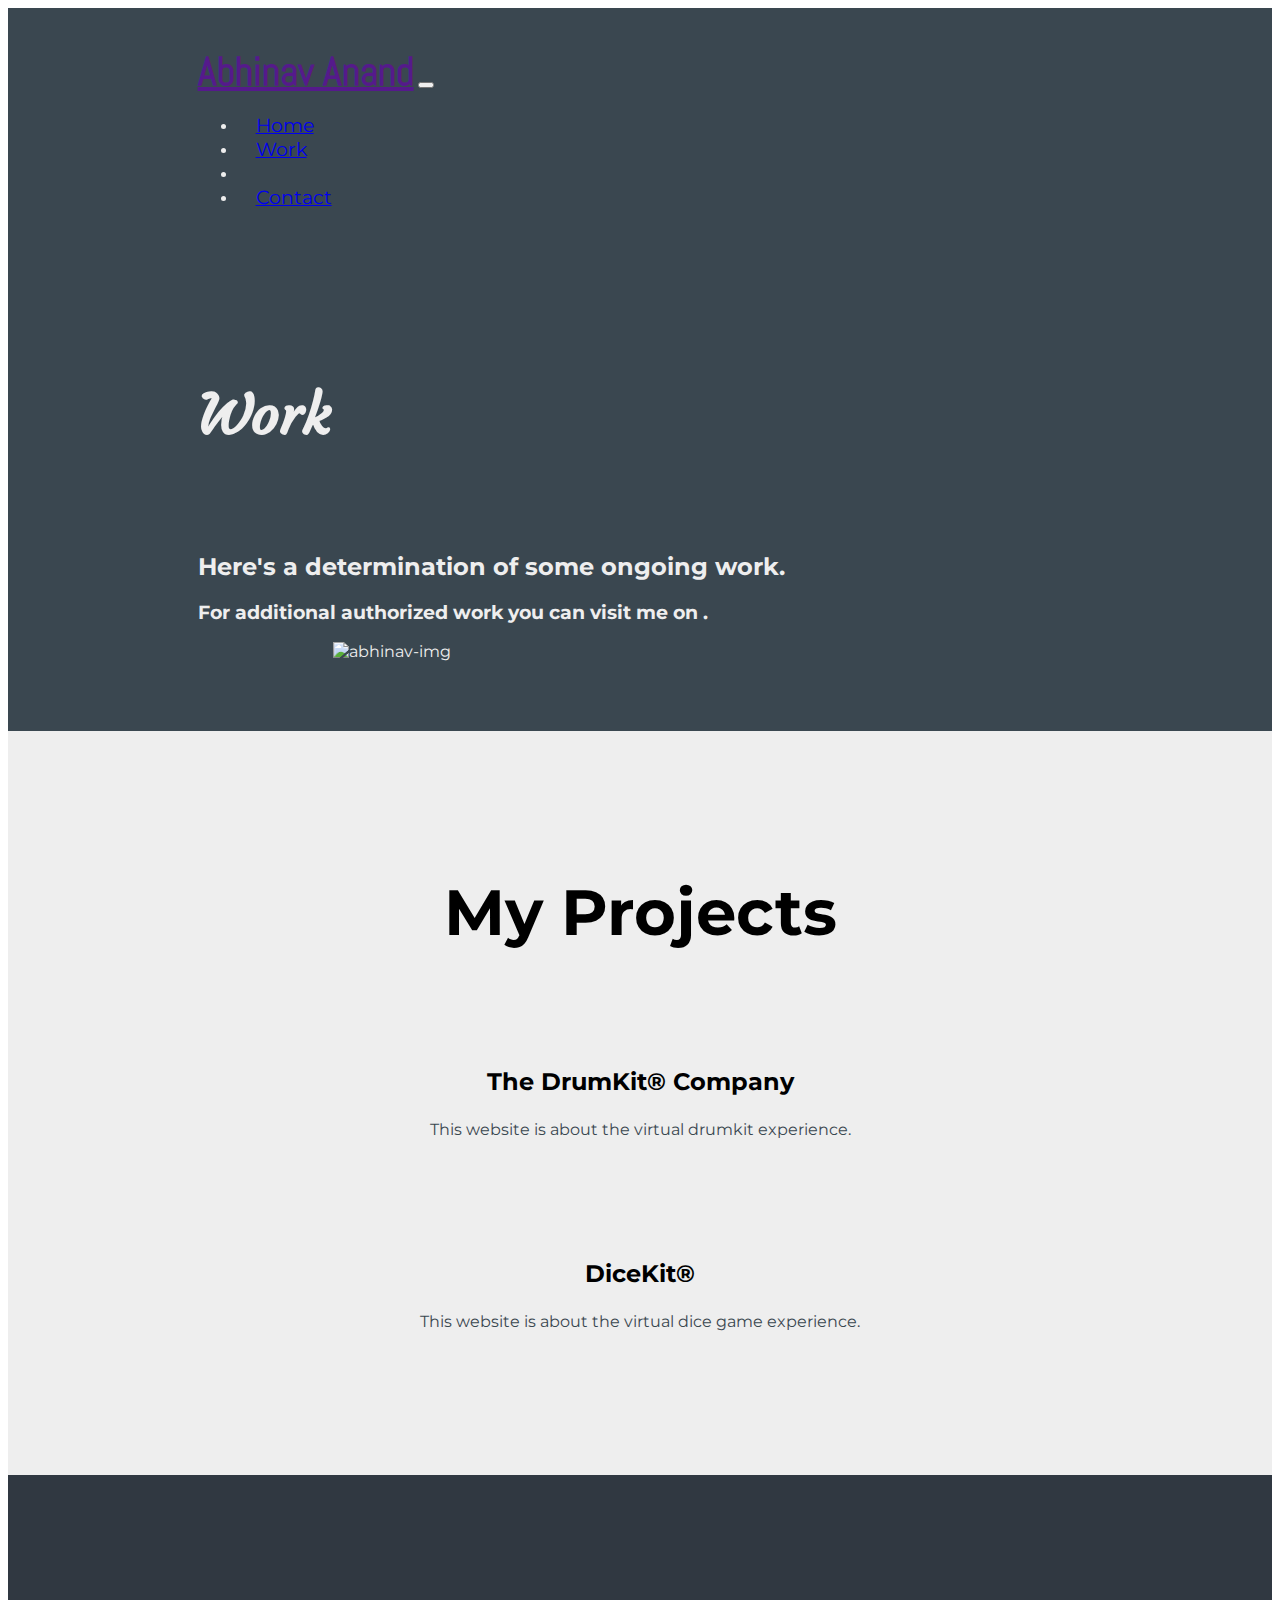
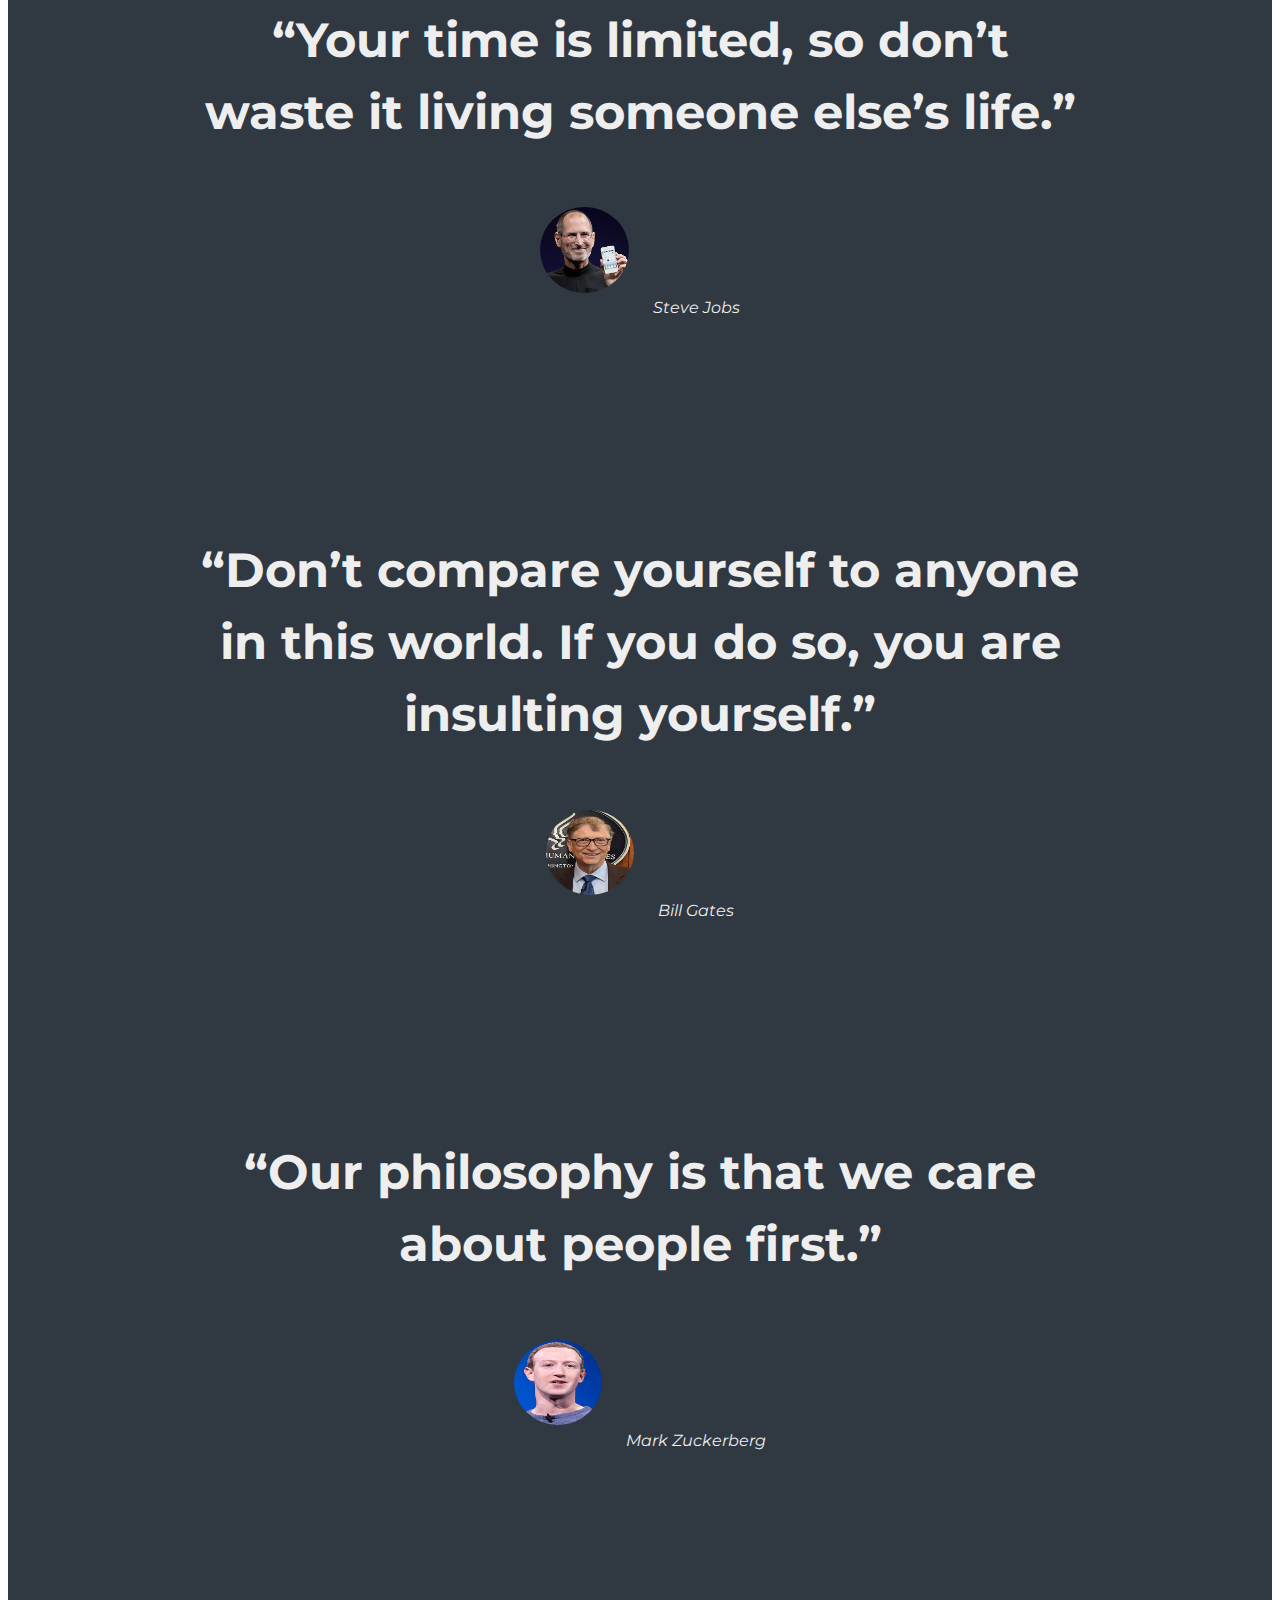
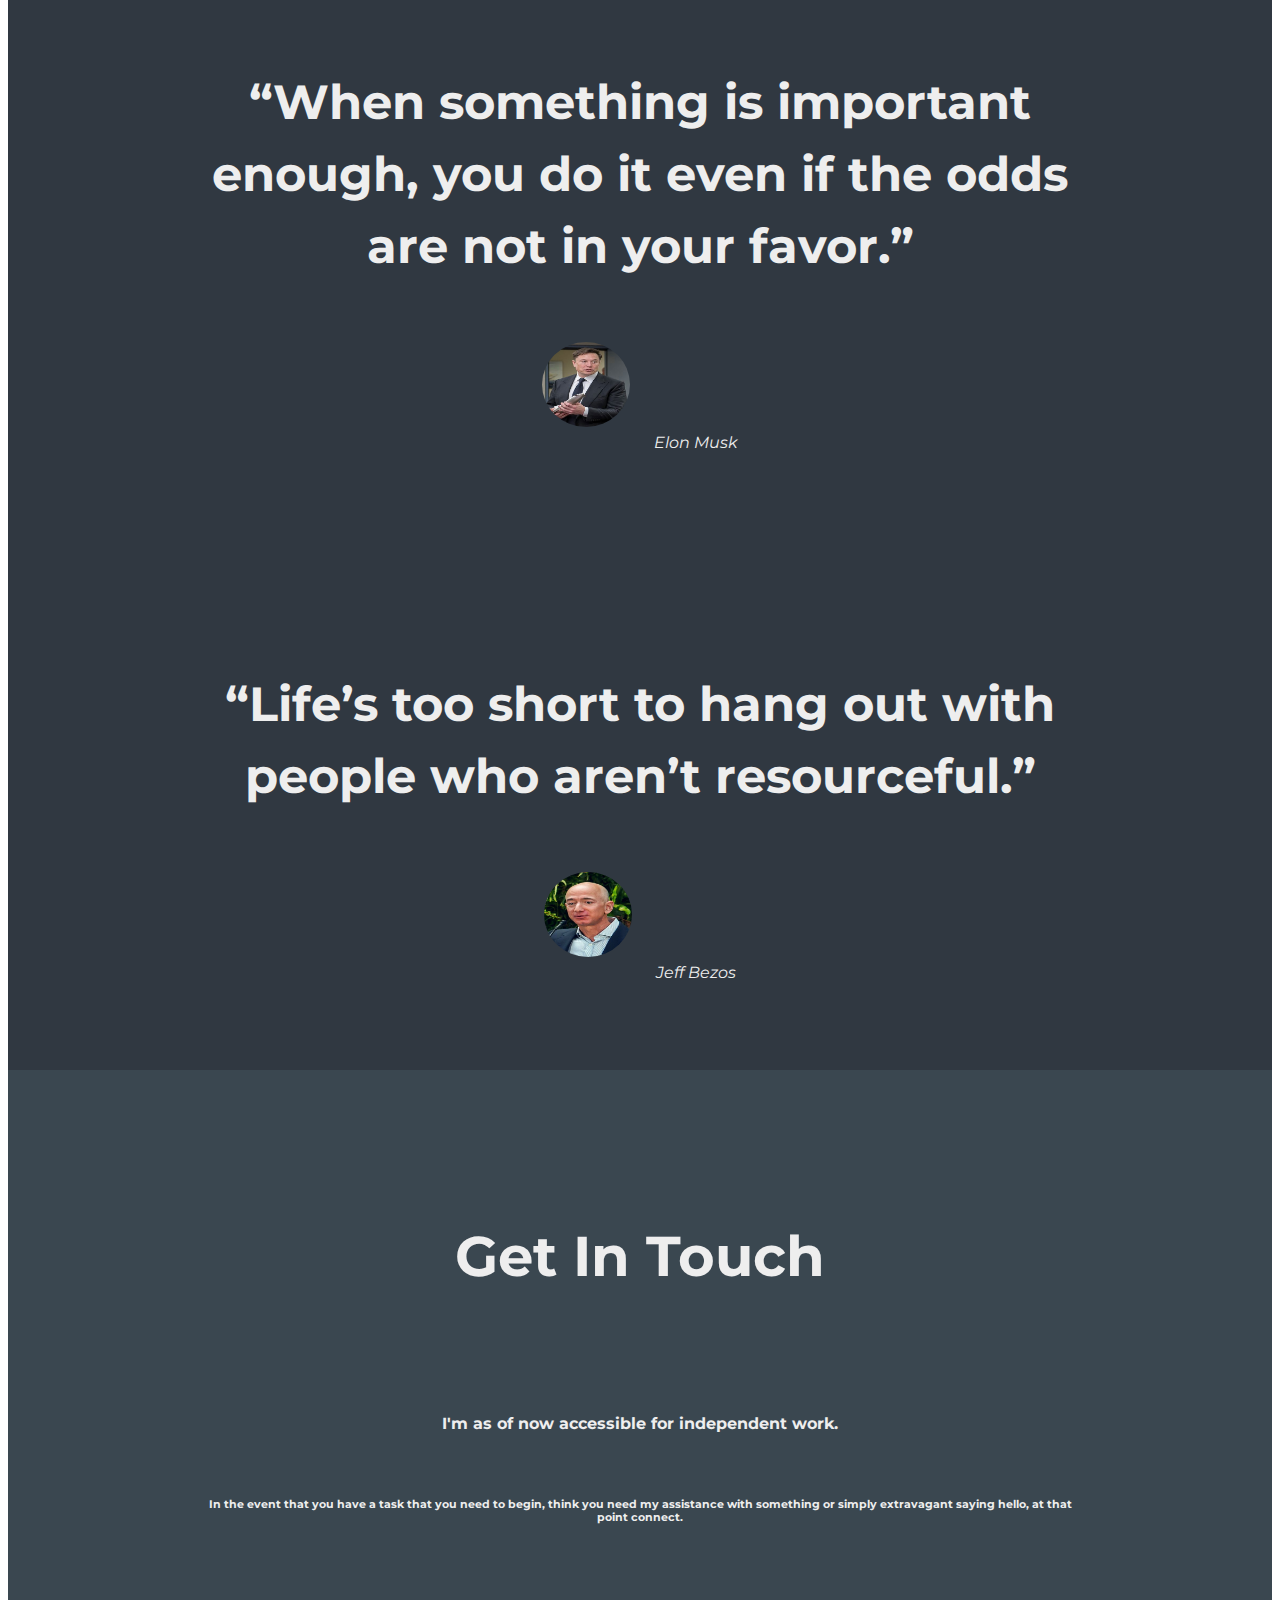
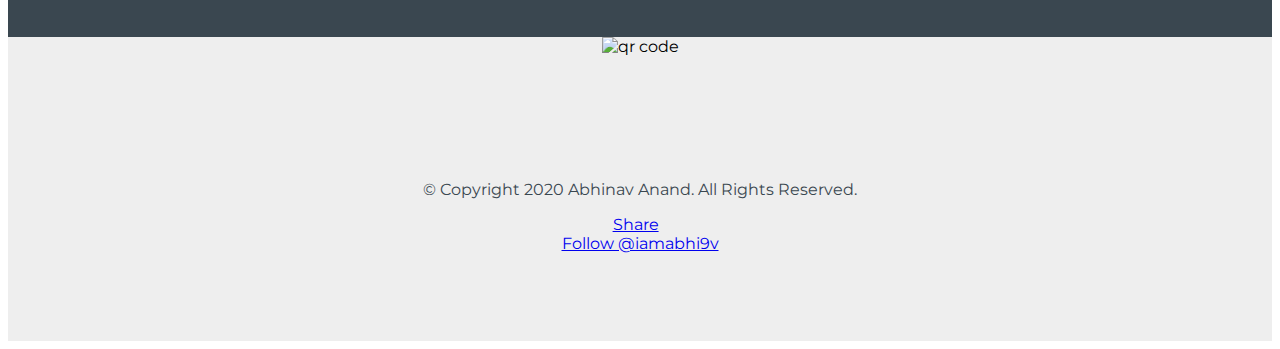
==== work.html @ acdf7567 "work.html uploaded." ====
<!DOCTYPE html>
<html lang="en" dir="ltr">

<head>
  <meta charset="utf-8">
  <title>Work</title>

  <!-- Favicon -->
  <link rel="icon" href="favicon.ico">
  <!-- CSS Stylesheets -->
  <link rel="stylesheet" href="https://stackpath.bootstrapcdn.com/bootstrap/4.5.0/css/bootstrap.min.css" integrity="sha384-9aIt2nRpC12Uk9gS9baDl411NQApFmC26EwAOH8WgZl5MYYxFfc+NcPb1dKGj7Sk" crossorigin="anonymous">
  <link rel="stylesheet" href="css/styles.css">
  <!-- Font Awesome -->
  <link rel="stylesheet" href="https://pro.fontawesome.com/releases/v5.10.0/css/all.css" integrity="sha384-AYmEC3Yw5cVb3ZcuHtOA93w35dYTsvhLPVnYs9eStHfGJvOvKxVfELGroGkvsg+p" crossorigin="anonymous" />
  <!-- Google Fonts -->
  <link href="https://fonts.googleapis.com/css2?family=Abel&family=Courgette&family=Montserrat:ital,wght@0,700;0,800;1,600;1,700&display=swap" rel="stylesheet">
  <!-- Bootstrap Scripts -->
  <script src="https://code.jquery.com/jquery-3.5.1.slim.min.js" integrity="sha384-DfXdz2htPH0lsSSs5nCTpuj/zy4C+OGpamoFVy38MVBnE+IbbVYUew+OrCXaRkfj" crossorigin="anonymous"></script>
  <script src="https://cdn.jsdelivr.net/npm/popper.js@1.16.0/dist/umd/popper.min.js" integrity="sha384-Q6E9RHvbIyZFJoft+2mJbHaEWldlvI9IOYy5n3zV9zzTtmI3UksdQRVvoxMfooAo" crossorigin="anonymous"></script>
  <script src="https://stackpath.bootstrapcdn.com/bootstrap/4.5.0/js/bootstrap.min.js" integrity="sha384-OgVRvuATP1z7JjHLkuOU7Xw704+h835Lr+6QL9UvYjZE3Ipu6Tp75j7Bh/kR0JKI" crossorigin="anonymous"></script>

</head>

<body>

  <section class="colored-section" id="title">
    <div class="container-fluid">

      <!-- Nav Bar -->

      <nav class="navbar navbar-expand-lg navbar-dark">
        <a class="navbar-brand" href="">Abhinav Anand</a>
        <button class="navbar-toggler" type="button" data-toggle="collapse" data-target="#navbarSupportedContent" aria-controls="navbarSupportedContent" aria-expanded="false" aria-label="Toggle navigation">
          <span class="navbar-toggler-icon"></span>
        </button>
        <div class="collapse navbar-collapse" id="navbarSupportedContent">
          <ul class="navbar-nav ml-auto">
            <li class="nav-item">
              <a class="nav-link" href="https://iamabhi9v.github.io/aboutme/">Home</a>
            </li>
            <li class="nav-item">
              <a class="nav-link" href="work.html">Work</a>
            </li>
            <li class="nav-item">
              <a class="nav-link" href="https://www.youtube.com/channel/UCh8p1M-yA4AwF9Ny3f_rSxw?view_as=subscriber"><i class="change fab fa-youtube"></i></a>
            </li>
            <li class="nav-item">
              <a class="nav-link" href="#footer">Contact</a>
            </li>
          </ul>
        </div>
      </nav>

      <!-- Title -->

      <div class="row">

        <div class="col-lg-6">
          <br><br>
          <h1>Work</h1><br><br>
          <h2>Here's a determination of some ongoing work.</h2>
          <h3>For additional authorized work you can visit me on <a href="https://www.twitter.com/iamabhi9v"><i class="social-icon1 fab fa-twitter"></i></a>.</h3>
        </div>

        <div class="col-lg-6">
          <img class="title-image" src="images/palette-solid.svg" alt="abhinav-img">
        </div>
      </div>

    </div>

  </section>

  <!-- Projects -->

  <section class="white-section" id="features">

    <div class="container-fluid">
      <h2 class="lg">My Projects</h2>
      <div class="row">

        <div class="feature-box col-lg-6">
          <a href="https://drumkitcompany.github.io/main/"><i class="icon fas fa-drum fa-7x"></i></a>
          <h3 class="feature-title">The DrumKit® Company</h3>
          <p>This website is about the virtual drumkit experience.</p>
        </div>

        <div class="feature-box col-lg-6">
          <a href="https://dicekit.github.io/main/"><i class="icon fas fa-dice fa-7x"></i></a>
          <h3 class="feature-title">DiceKit®</h3>
          <p>This website is about the virtual dice game experience.</p>
        </div>

      </div>

    </div>

  </section>

  <!-- Testimonials -->

  <section class="colored-section" id="testimonials">

    <div id="testimonial-carousel" class="carousel slide" data-ride="false">
      <div class="carousel-inner">

        <div class="carousel-item active container-fluid">
          <h2 class="testimonial-text">“Your time is limited, so don’t waste it living someone else’s life.”</h2>
          <img class="testimonial-image" src="images/steve jobs.jpg" alt="steve-jobs-img">
          <em>Steve Jobs</em>
          <i class="company fab fa-apple fa-2x"></i>
        </div>

        <div class="carousel-item container-fluid">
          <h2 class="testimonial-text">“Don’t compare yourself to anyone in this world. If you do so, you are insulting yourself.”</h2>
          <img class="testimonial-image" src="images/bill gates.jpg" alt="bill-gates-img">
          <em>Bill Gates</em>
          <i class="company fab fa-microsoft fa-2x"></i>
        </div>

        <div class="carousel-item container-fluid">
          <h2 class="testimonial-text">“Our philosophy is that we care about people first.”</h2>
          <img class="testimonial-image" src="images/mark zuckerberg.jpg" alt="mark-zuckerberg-img">
          <em>Mark Zuckerberg</em>
          <i class="company fab fa-facebook-f fa-2x"></i>
        </div>

        <div class="carousel-item container-fluid">
          <h2 class="testimonial-text">“When something is important enough, you do it even if the odds are not in your favor.”</h2>
          <img class="testimonial-image" src="images/elon musk.jpg" alt="elon-musk-img">
          <em>Elon Musk</em>
          <i class="company fab fa-paypal fa-2x"></i>
        </div>

        <div class="carousel-item container-fluid">
          <h2 class="testimonial-text">“Life’s too short to hang out with people who aren’t resourceful.”</h2>
          <img class="testimonial-image" src="images/jeff bezos.jpg" alt="jeff-bezos-img">
          <em>Jeff Bezos</em>
          <i class="company fab fa-amazon fa-2x"></i>
        </div>


        <a class="carousel-control-prev" href="#testimonial-carousel" role="button" data-slide="prev">
          <span class="carousel-control-prev-icon"></span>
        </a>

        <a class="carousel-control-next" href="#testimonial-carousel" role="button" data-slide="next">
          <span class="carousel-control-next-icon"></span>
        </a>

      </div>
    </div>

  </section>

  <!-- Call to Action -->

  <section class="colored-section" id="cta">

    <div class="container-fluid">

      <h3 class="big-heading">Get In Touch</h3><br><br>
      <h4>I'm as of now accessible for independent work.</h4><br>
      <h6>In the event that you have a task that you need to begin, think you need my assistance with something or simply extravagant saying hello, at that point connect.</h6>

    </div>
  </section>

  <!-- Footer -->

  <footer class="white-section" id="footer">
    <img class="qr" src="http://api.qrserver.com/v1/create-qr-code/?color=000000&amp;bgcolor=EEEEEE&amp;data=https%3A%2F%2Fiamabhi9v.github.io%2Faboutme%2F&amp;qzone=0&amp;margin=0&amp;size=150x150&amp;ecc=L" alt="qr code" />

    <div class="container-fluid">

      <a href="https://www.linkedin.com/in/iamabhi9v"><i class="social-icon fab fa-linkedin fa-2x"></i></a>
      <a href="https://www.facebook.com/iamabhi9v"><i class="social-icon fab fa-facebook-f fa-2x"></i></a>
      <a href="https://www.twitter.com/iamabhi9v"><i class="social-icon fab fa-twitter fa-2x"></i></a>
      <a href="https://www.instagram.com/iamabhi9v"><i class="social-icon fab fa-instagram fa-2x"></i></a>
      <a href="https://www.reddit.com/user/iamabhi9v"><i class="social-icon fab fa-reddit fa-2x"></i></i></a>
      <a href="http://steamcommunity.com/id/iamabhi9v"><i class="social-icon fab fa-steam fa-2x"></i></a>
      <a href="https://www.twitch.tv/iamabhi9v"><i class="social-icon fab fa-twitch fa-2x"></i></a>
      <a href="https://github.com/iamabhi9v"><i class="social-icon fab fa-github fa-2x"></i></a>
      <a href="mailto:abhi9vanand@gmail.com"><i class="social-icon fas fa-envelope fa-2x"></i></a>
      <a href="tel:+919821348920"><i class="social-icon fas fa-phone-square-alt fa-2x"></i></a>
      <p>© Copyright 2020 Abhinav Anand. All Rights Reserved.</p>
      <div class="sp fb-share-button" data-href="https://iamabhi9v.github.io/aboutme/" data-layout="box_count" data-size="small"><a target="_blank"
          href="https://www.facebook.com/sharer/sharer.php?u=https%3A%2F%2Fiamabhi9v.github.io%2Faboutme%2F&amp;src=sdkpreparse" class="fb-xfbml-parse-ignore">Share</a></div>
      <a href="https://twitter.com/iamabhi9v?ref_src=twsrc%5Etfw" class="twitter-follow-button" data-size="large" data-show-screen-name="false" data-show-count="false">Follow @iamabhi9v</a>
    </div>

  </footer>

</body>

</html>
---- css/styles.css ----
body {
  font-family: 'Montserrat', sans-serif;
  text-align: center;
}

h1 {
  font-family: 'Courgette', cursive;
  font-size: 3.5rem;
  line-height: 1.5;
}

h2, h3, h4, h5, h6 {
  font-family: 'Montserrat', sans-serif;
}

p {
  color: #3A4750;
}

/* Heading */
.big-heading {
  font-family: 'Montserrat', sans-serif;
  font-size: 3.5rem;
  line-height: 1.5;
}

.section-heading {
  font-size: 3rem;
  line-height: 1.5;
}

/* Containers */
.container-fluid {
  padding: 7% 15%;
}

/* Sections */
.colored-section {
  background-color: #3A4750;
  color: #EEEEEE;
}

.white-section {
  background-color: #EEEEEE;
}

/* Navigation Bar */
.navbar {
  padding: 0 0 4.5rem;
}

.navbar-brand {
  font-family: 'Abel', sans-serif;
  font-size: 2.5rem;
  font-weight: bold;
}

.nav-item {
  padding: 0 18px;
}

.nav-link {
  font-size: 1.2rem;
  font-family: 'Montserrat', sans-serif;
}

.change{
  color: #D72323;
}

/* Title Section */
#title .container-fluid {
  padding: 3% 15% 7%;
  text-align: left;
}

/* Title Image */
.title-image {
  position: absolute;
  right: 4%;
  width: 70%;
}

/* Features-section */
#features {
  background-color: #EEEEEE;
  position: relative;
}

.feature-title {
  font-size: 1.5rem;
}

.feature-box {
  padding: 4.5%;
}

.icon {
  color: #3A4750;
  margin-bottom: 1rem;
}

.icon:hover {
  color: #D72323;
}

.lg {
  font-size: 4rem;
}

/* Testimonial Section */
#testimonials {
  background-color: #303841;
}

.testimonial-text {
  font-size: 3rem;
  line-height: 1.5;
}

.testimonial-image {
  width: 10%;
  border-radius: 100%;
  margin: 20px;
}

.company{
  padding-top: 1.7%;
  margin: 10px 10px;
  color: #EEEEEE;
}

#press {
  background-color: #303841;
  padding-bottom: 3%
}

.press-logo {
  width: 14%;
  margin: 30px 20px 50px;
}

/* Footer Section */
.social-icon {
  color: #000;
  margin: 20px 10px;
}

.social-icon:hover {
  color: #D72323;
}

.sp{
  padding-right: 1%;
}

@media (max-width: 1024px) {
  #title {
    text-align: center;
  }

  .title-image {
    position: static;
  }
}
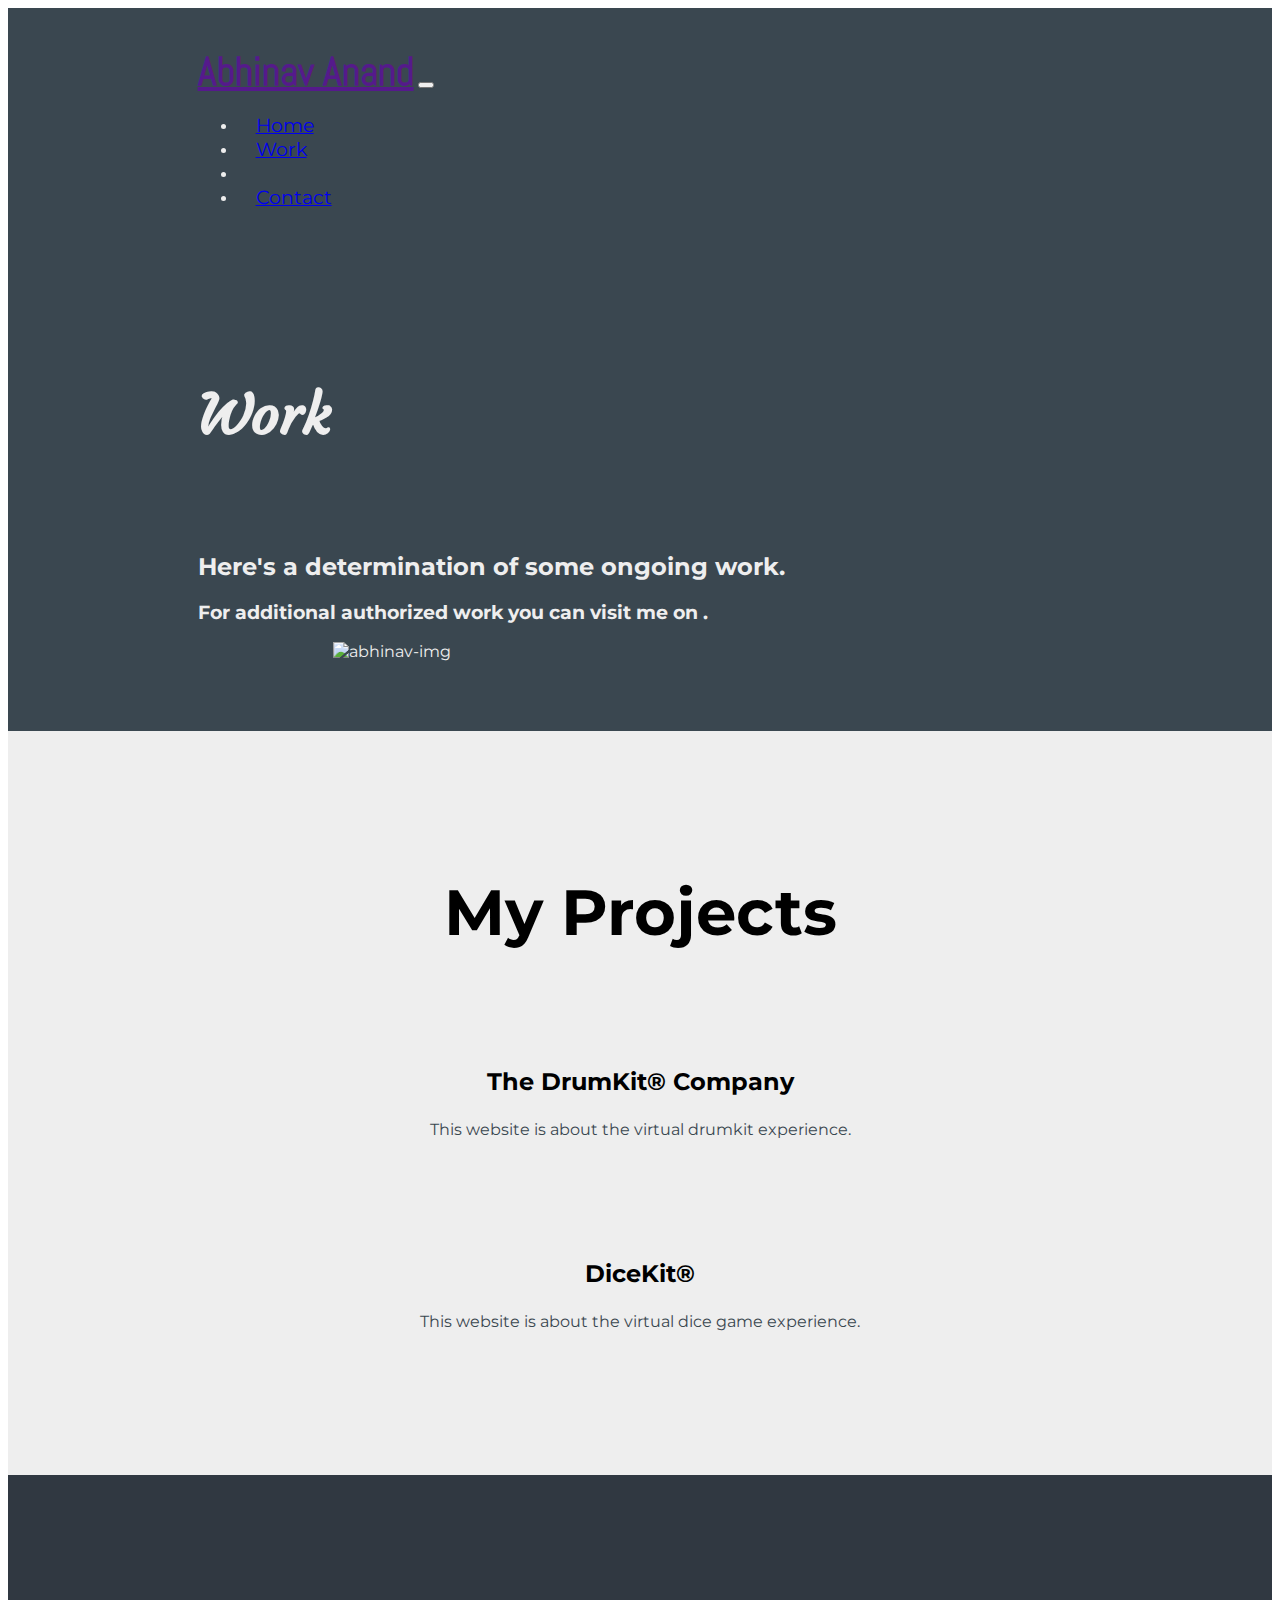
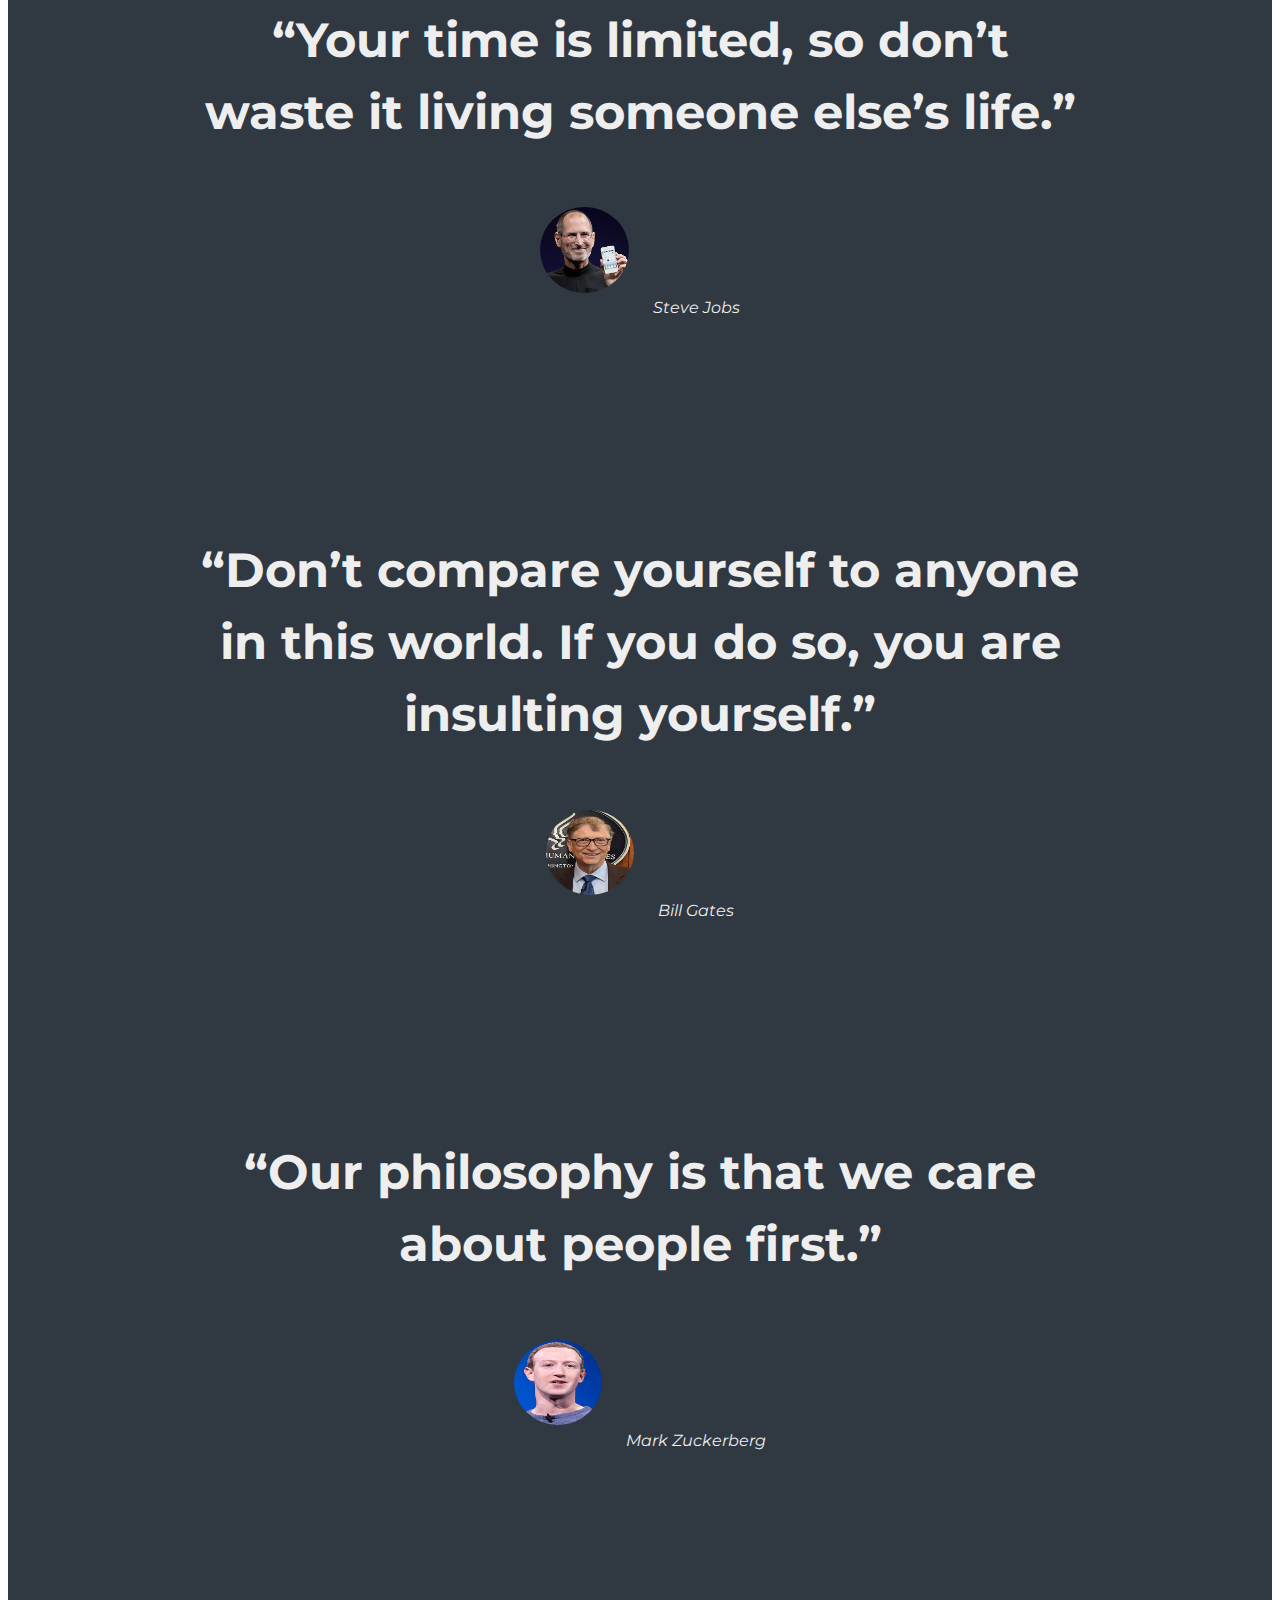
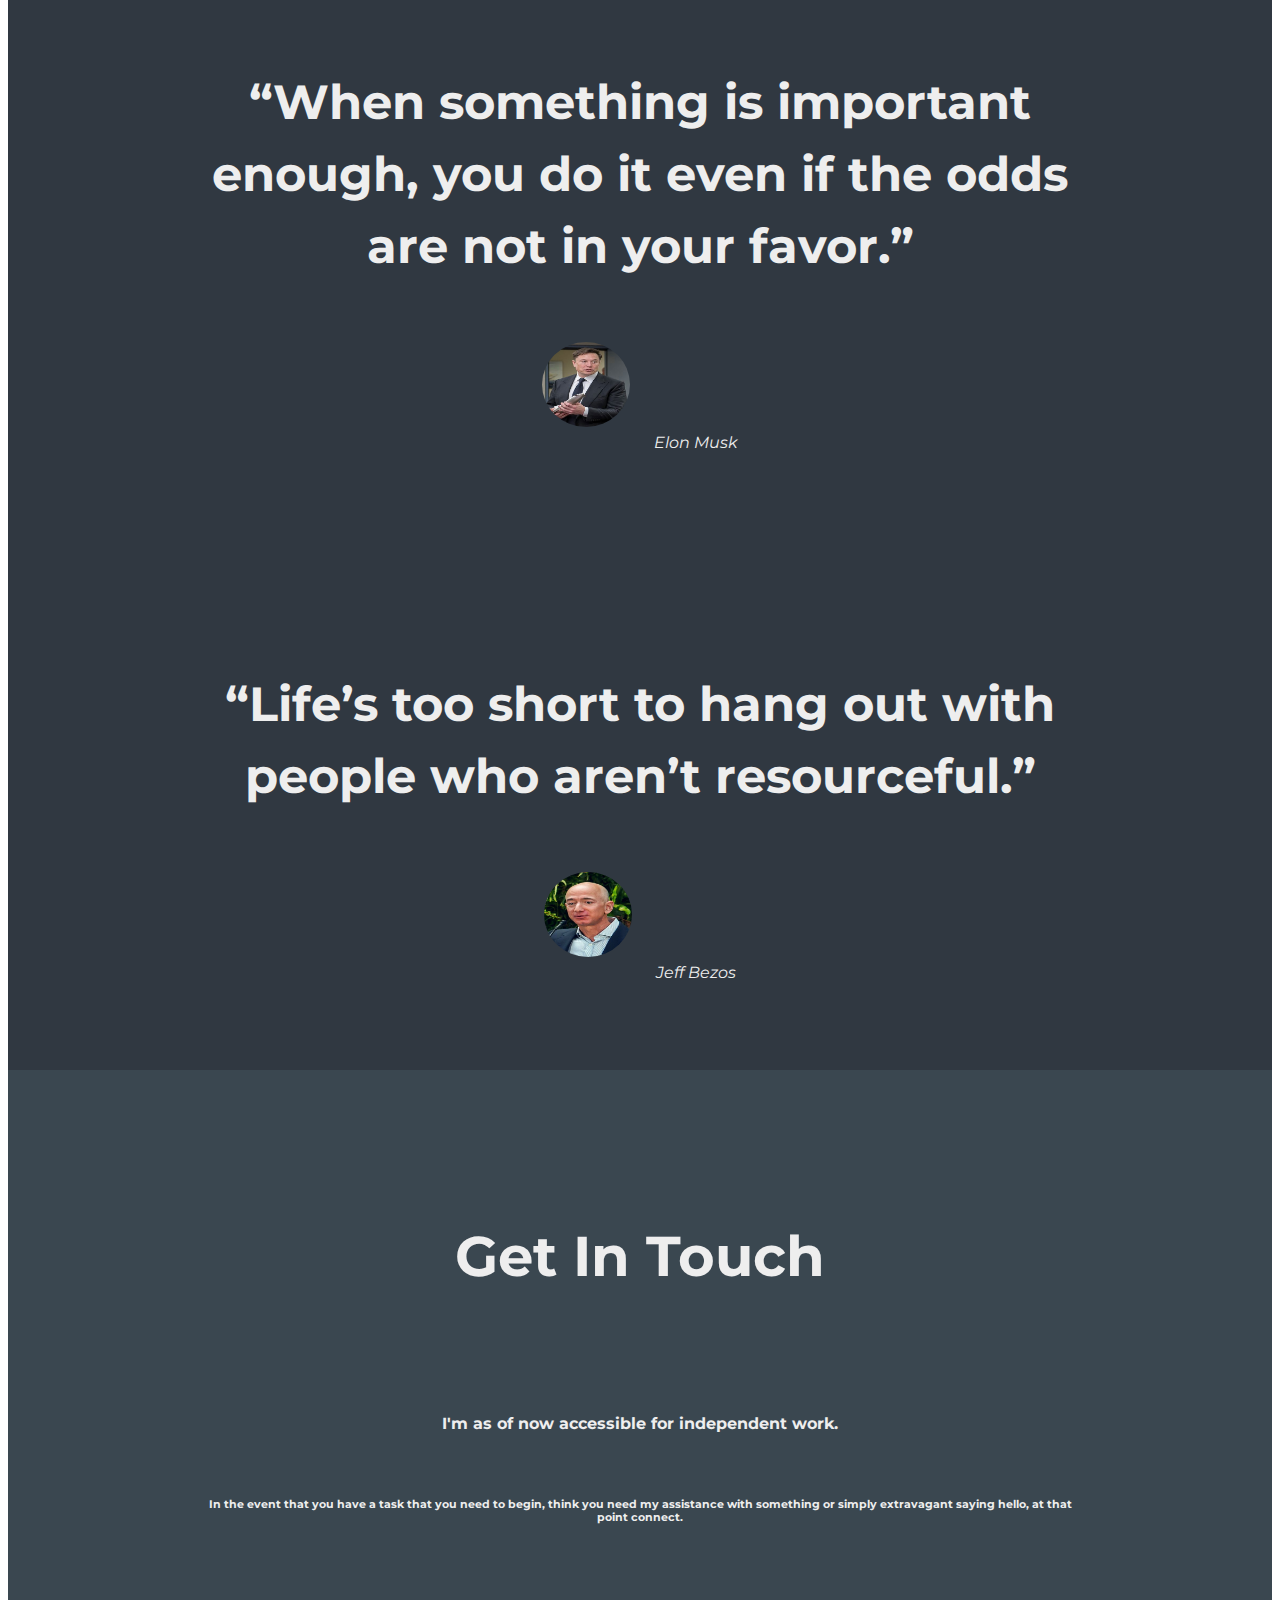
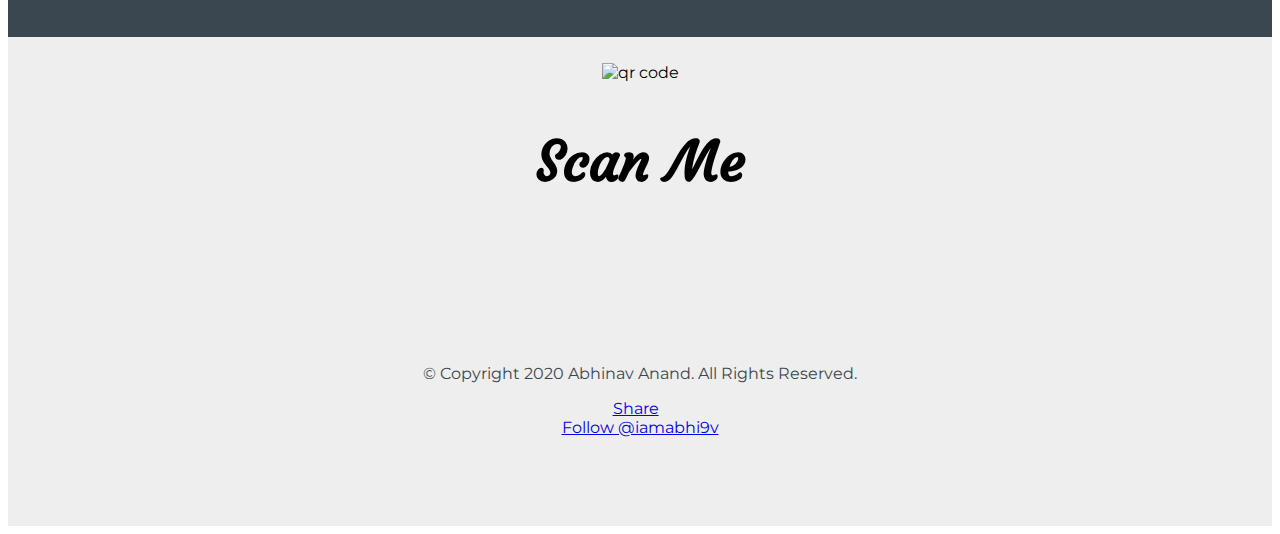
==== commit a9c37da9: "work.html updated." ====
--- a/work.html
+++ b/work.html
@@ -18,6 +18,11 @@
   <script src="https://code.jquery.com/jquery-3.5.1.slim.min.js" integrity="sha384-DfXdz2htPH0lsSSs5nCTpuj/zy4C+OGpamoFVy38MVBnE+IbbVYUew+OrCXaRkfj" crossorigin="anonymous"></script>
   <script src="https://cdn.jsdelivr.net/npm/popper.js@1.16.0/dist/umd/popper.min.js" integrity="sha384-Q6E9RHvbIyZFJoft+2mJbHaEWldlvI9IOYy5n3zV9zzTtmI3UksdQRVvoxMfooAo" crossorigin="anonymous"></script>
   <script src="https://stackpath.bootstrapcdn.com/bootstrap/4.5.0/js/bootstrap.min.js" integrity="sha384-OgVRvuATP1z7JjHLkuOU7Xw704+h835Lr+6QL9UvYjZE3Ipu6Tp75j7Bh/kR0JKI" crossorigin="anonymous"></script>
+  <!-- Facebook Share Button -->
+  <div id="fb-root"></div>
+  <script async defer crossorigin="anonymous" src="https://connect.facebook.net/en_GB/sdk.js#xfbml=1&version=v8.0" nonce="Bam09GV2"></script>
+  <!-- Twitter Follow -->
+  <script async src="https://platform.twitter.com/widgets.js" charset="utf-8"></script>
 
 </head>
 
@@ -65,9 +70,8 @@
         <div class="col-lg-6">
           <img class="title-image" src="images/palette-solid.svg" alt="abhinav-img">
         </div>
+
       </div>
-
-    </div>
 
   </section>
 
@@ -170,7 +174,7 @@
 
   <footer class="white-section" id="footer">
     <img class="qr" src="http://api.qrserver.com/v1/create-qr-code/?color=000000&amp;bgcolor=EEEEEE&amp;data=https%3A%2F%2Fiamabhi9v.github.io%2Faboutme%2F&amp;qzone=0&amp;margin=0&amp;size=150x150&amp;ecc=L" alt="qr code" />
-
+    <h1>Scan Me</h1>
     <div class="container-fluid">
 
       <a href="https://www.linkedin.com/in/iamabhi9v"><i class="social-icon fab fa-linkedin fa-2x"></i></a>
--- a/css/styles.css
+++ b/css/styles.css
@@ -146,6 +146,10 @@
   margin: 20px 10px;
 }
 
+.social-icon1{
+  color: #55acee;
+}
+
 .social-icon:hover {
   color: #D72323;
 }
@@ -163,3 +167,7 @@
     position: static;
   }
 }
+
+.qr{
+  padding-top: 2%;
+}
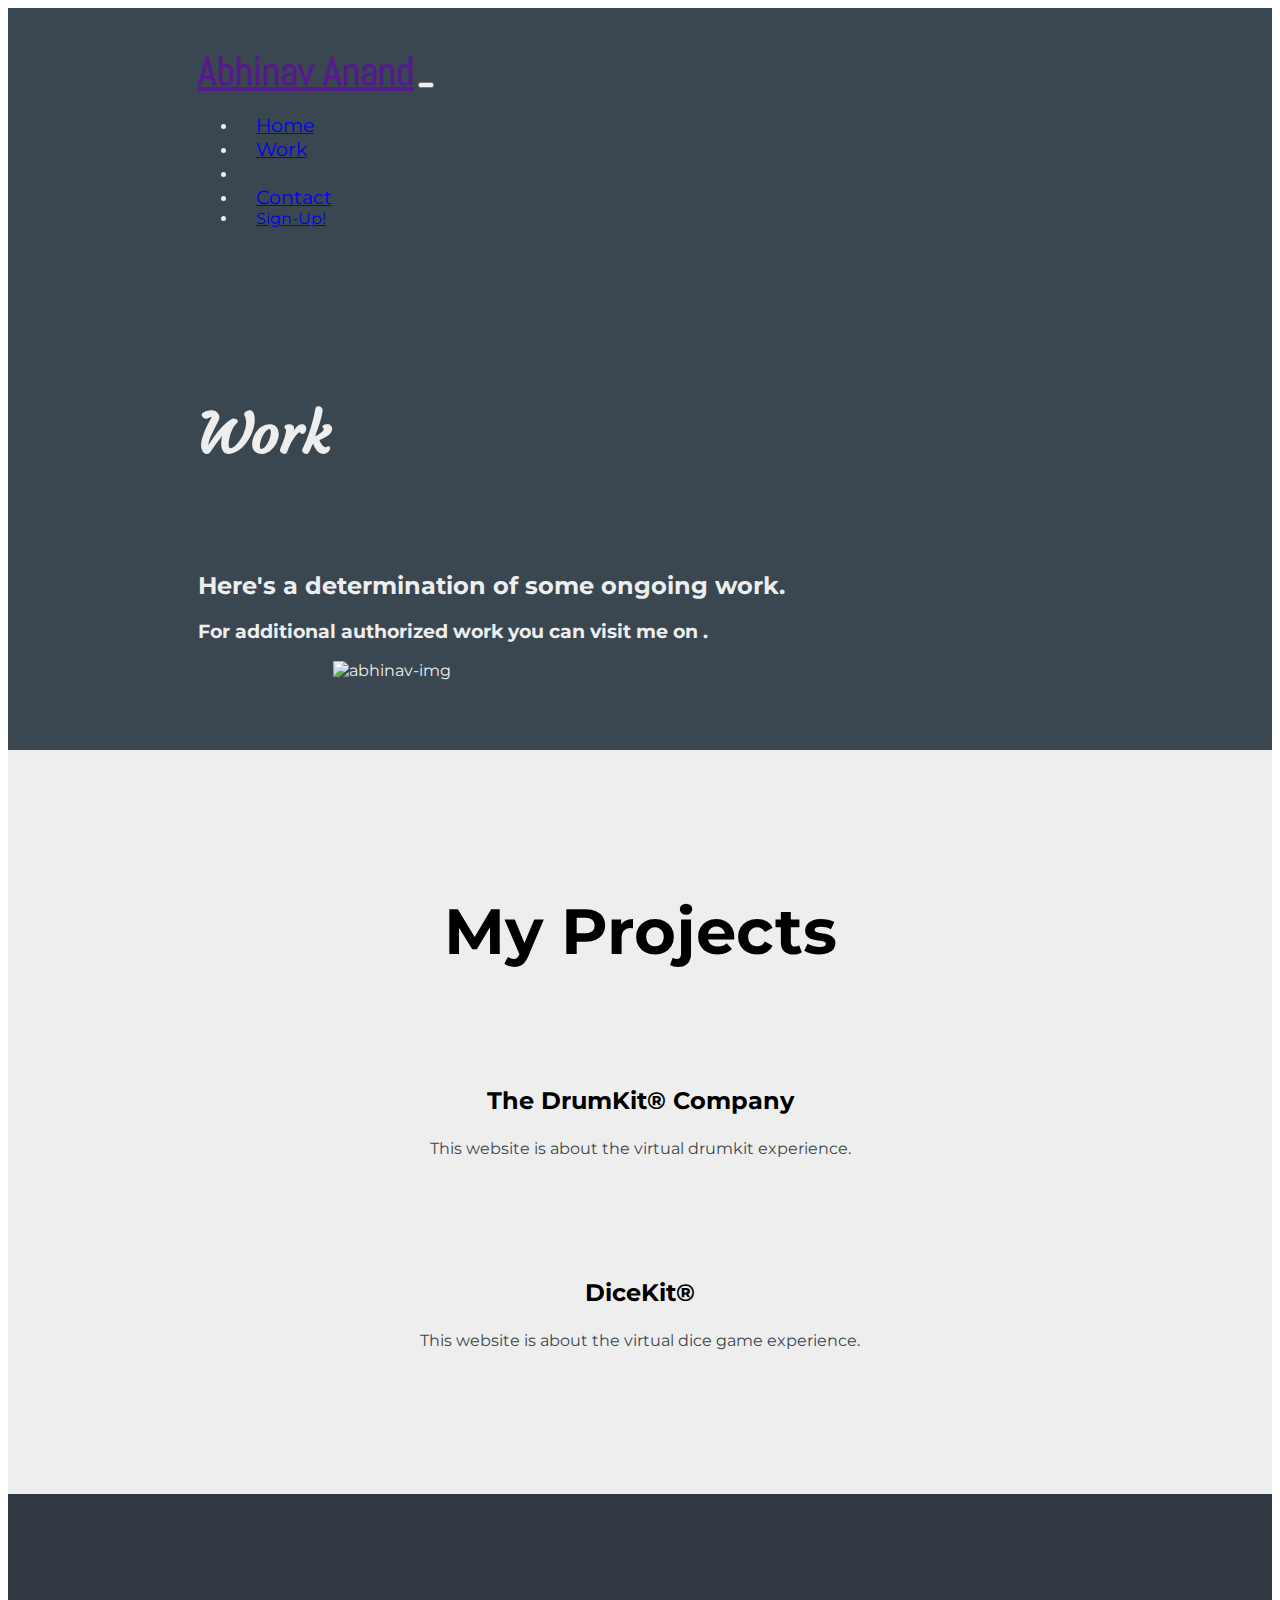
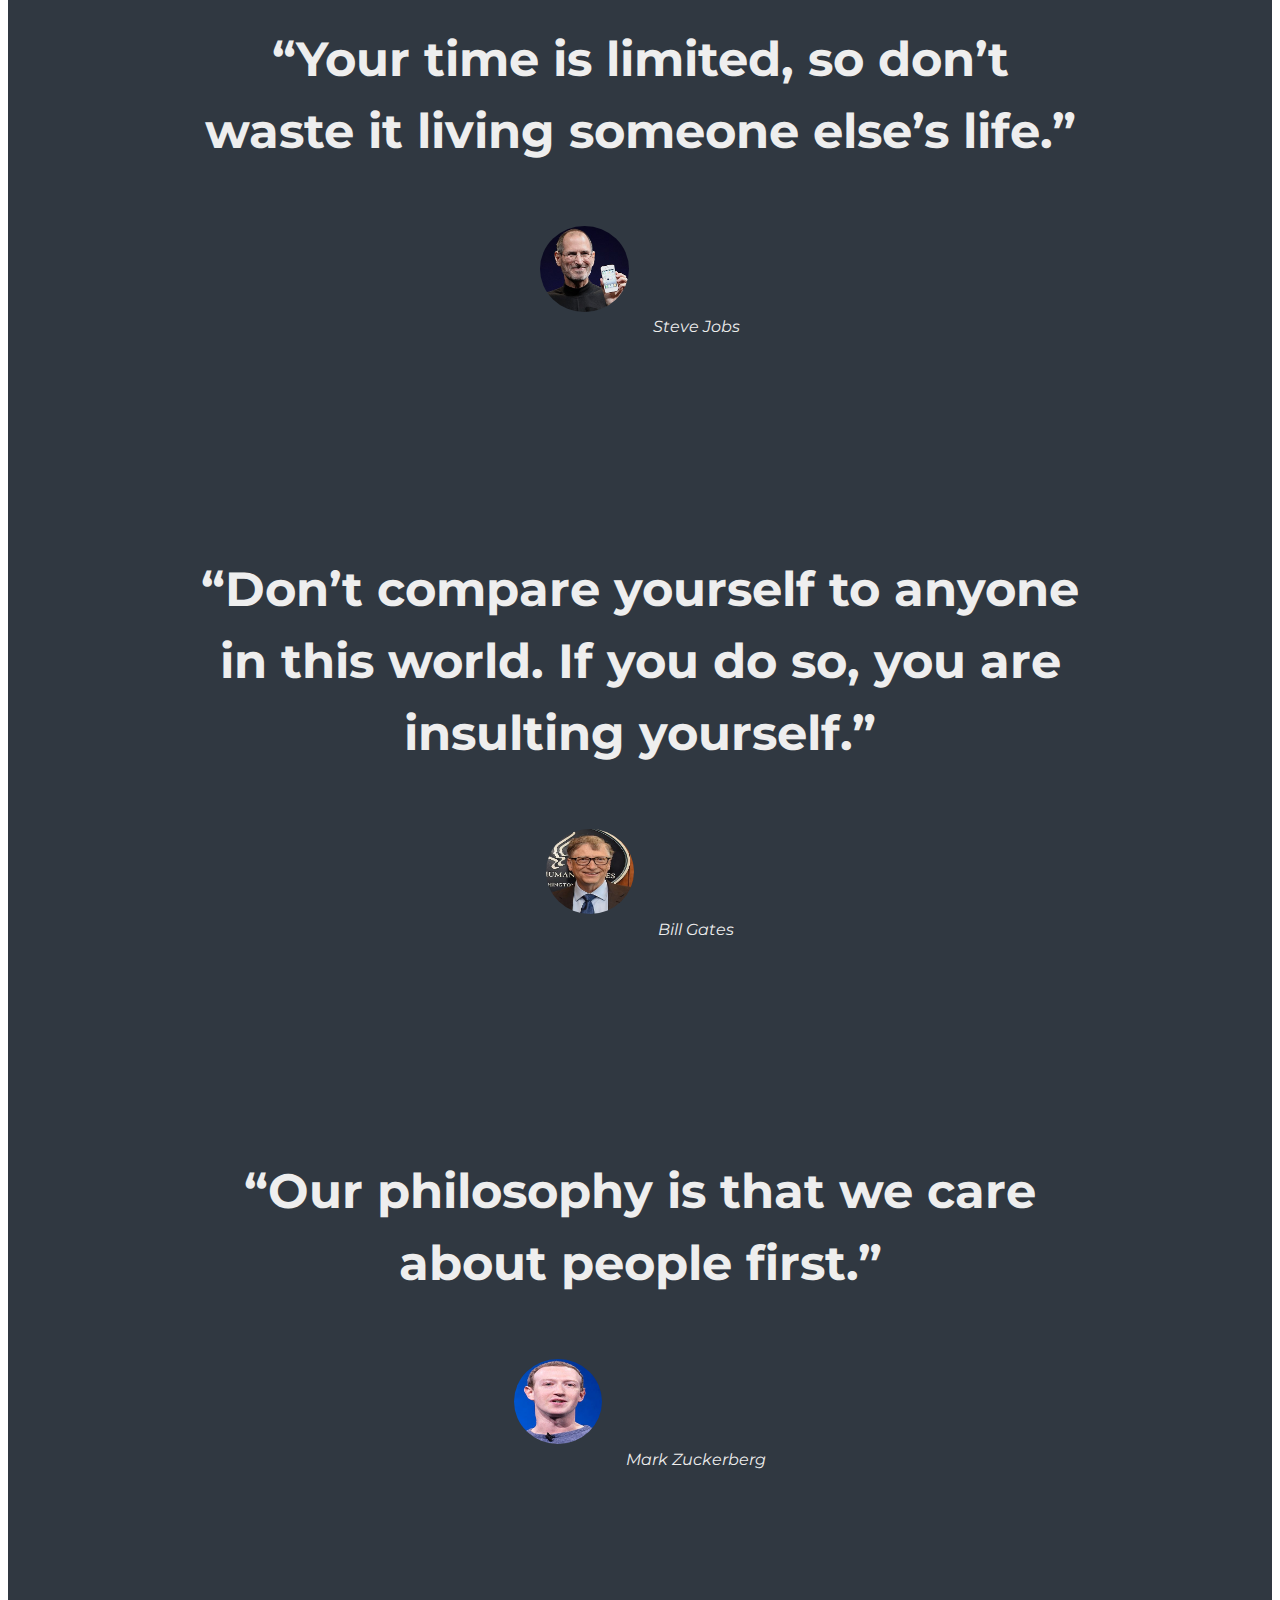
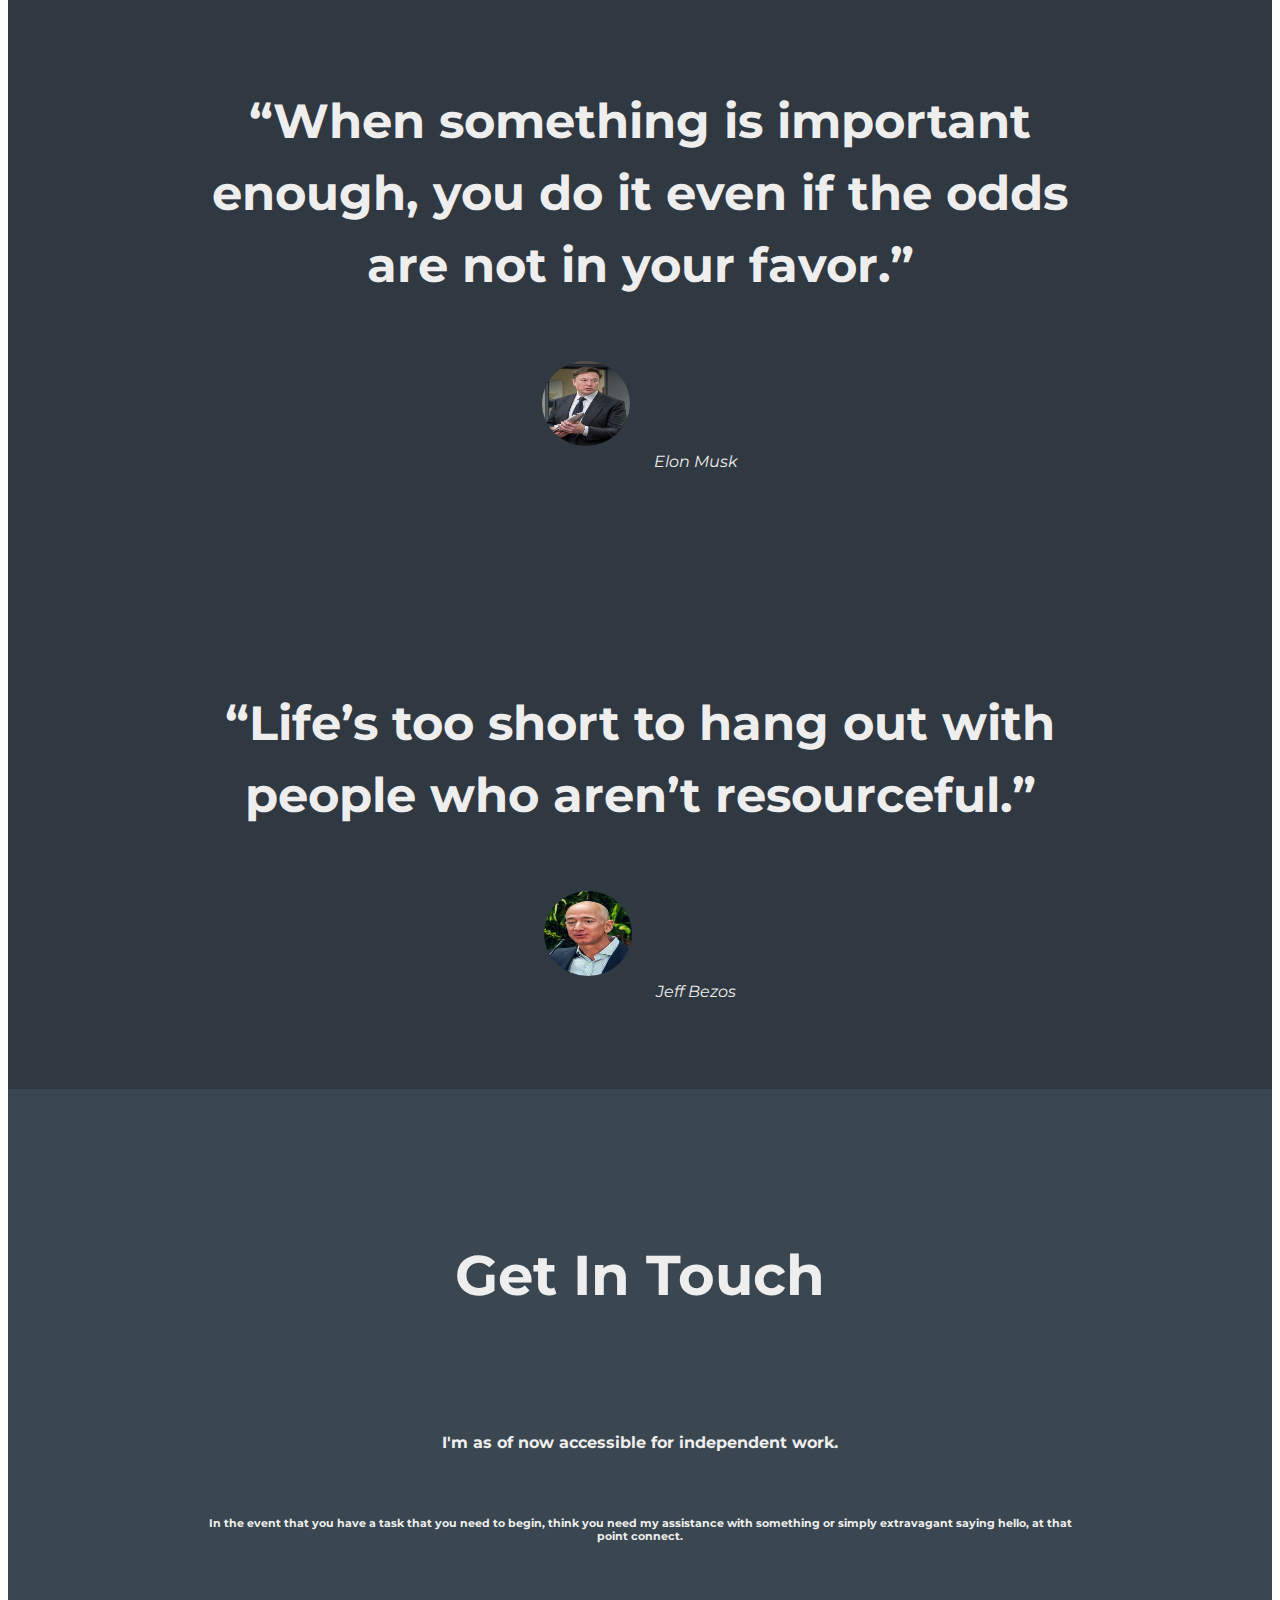
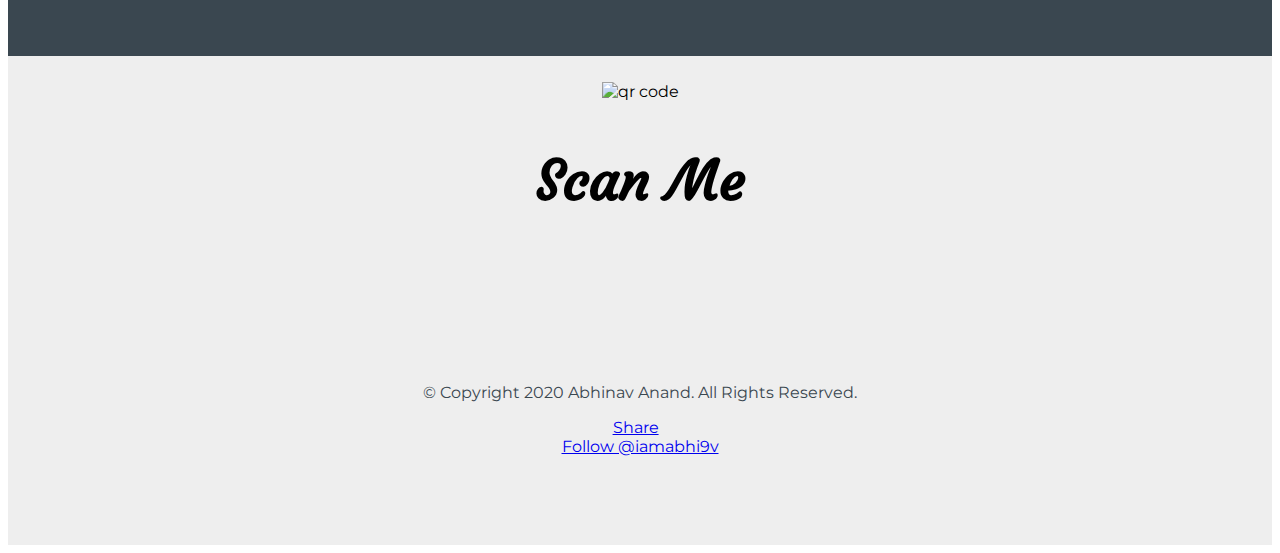
==== commit 5b51d88a: "work.html updated." ====
--- a/work.html
+++ b/work.html
@@ -52,6 +52,9 @@
             <li class="nav-item">
               <a class="nav-link" href="#footer">Contact</a>
             </li>
+            <li class="nav-item">
+              <a href="https://fast-hollows-01206.herokuapp.com/" class="btn btn-lg btn-danger" type="button" name="button">Sign-Up!</a>
+            </li>
           </ul>
         </div>
       </nav>
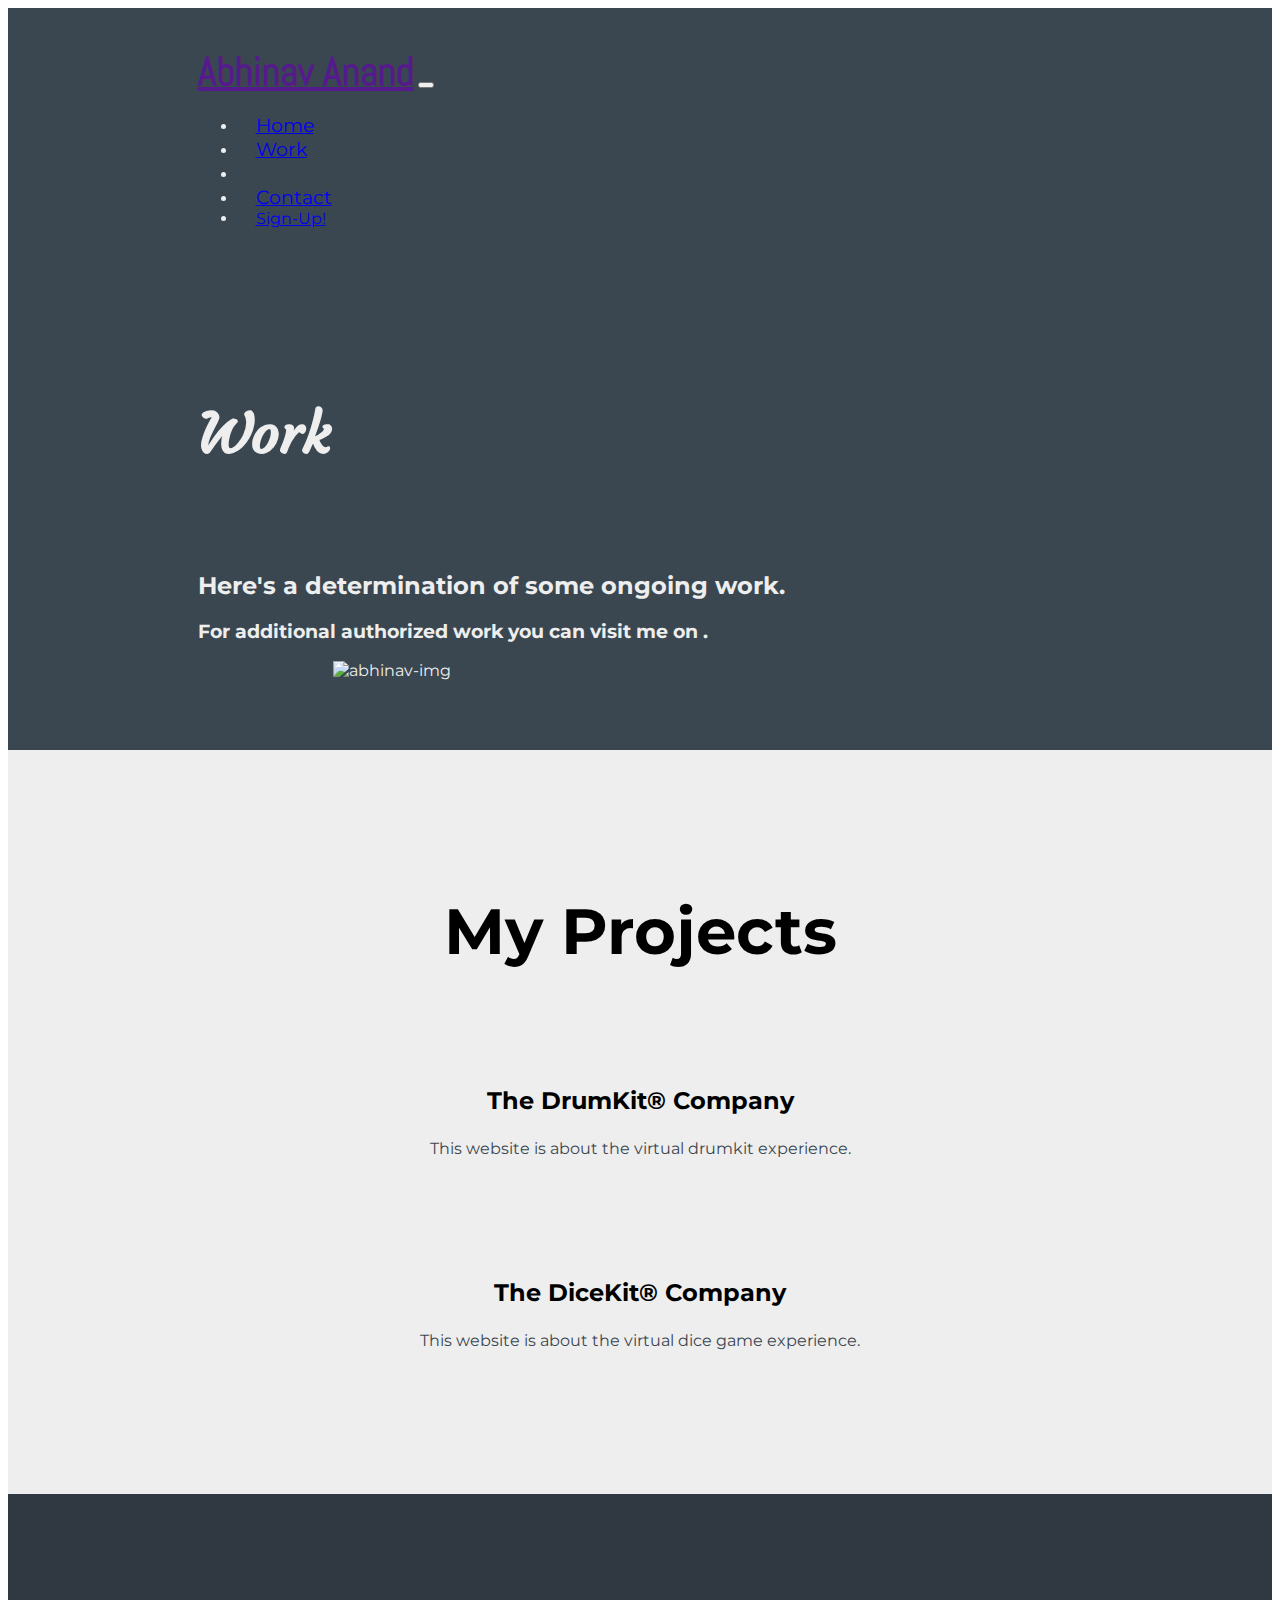
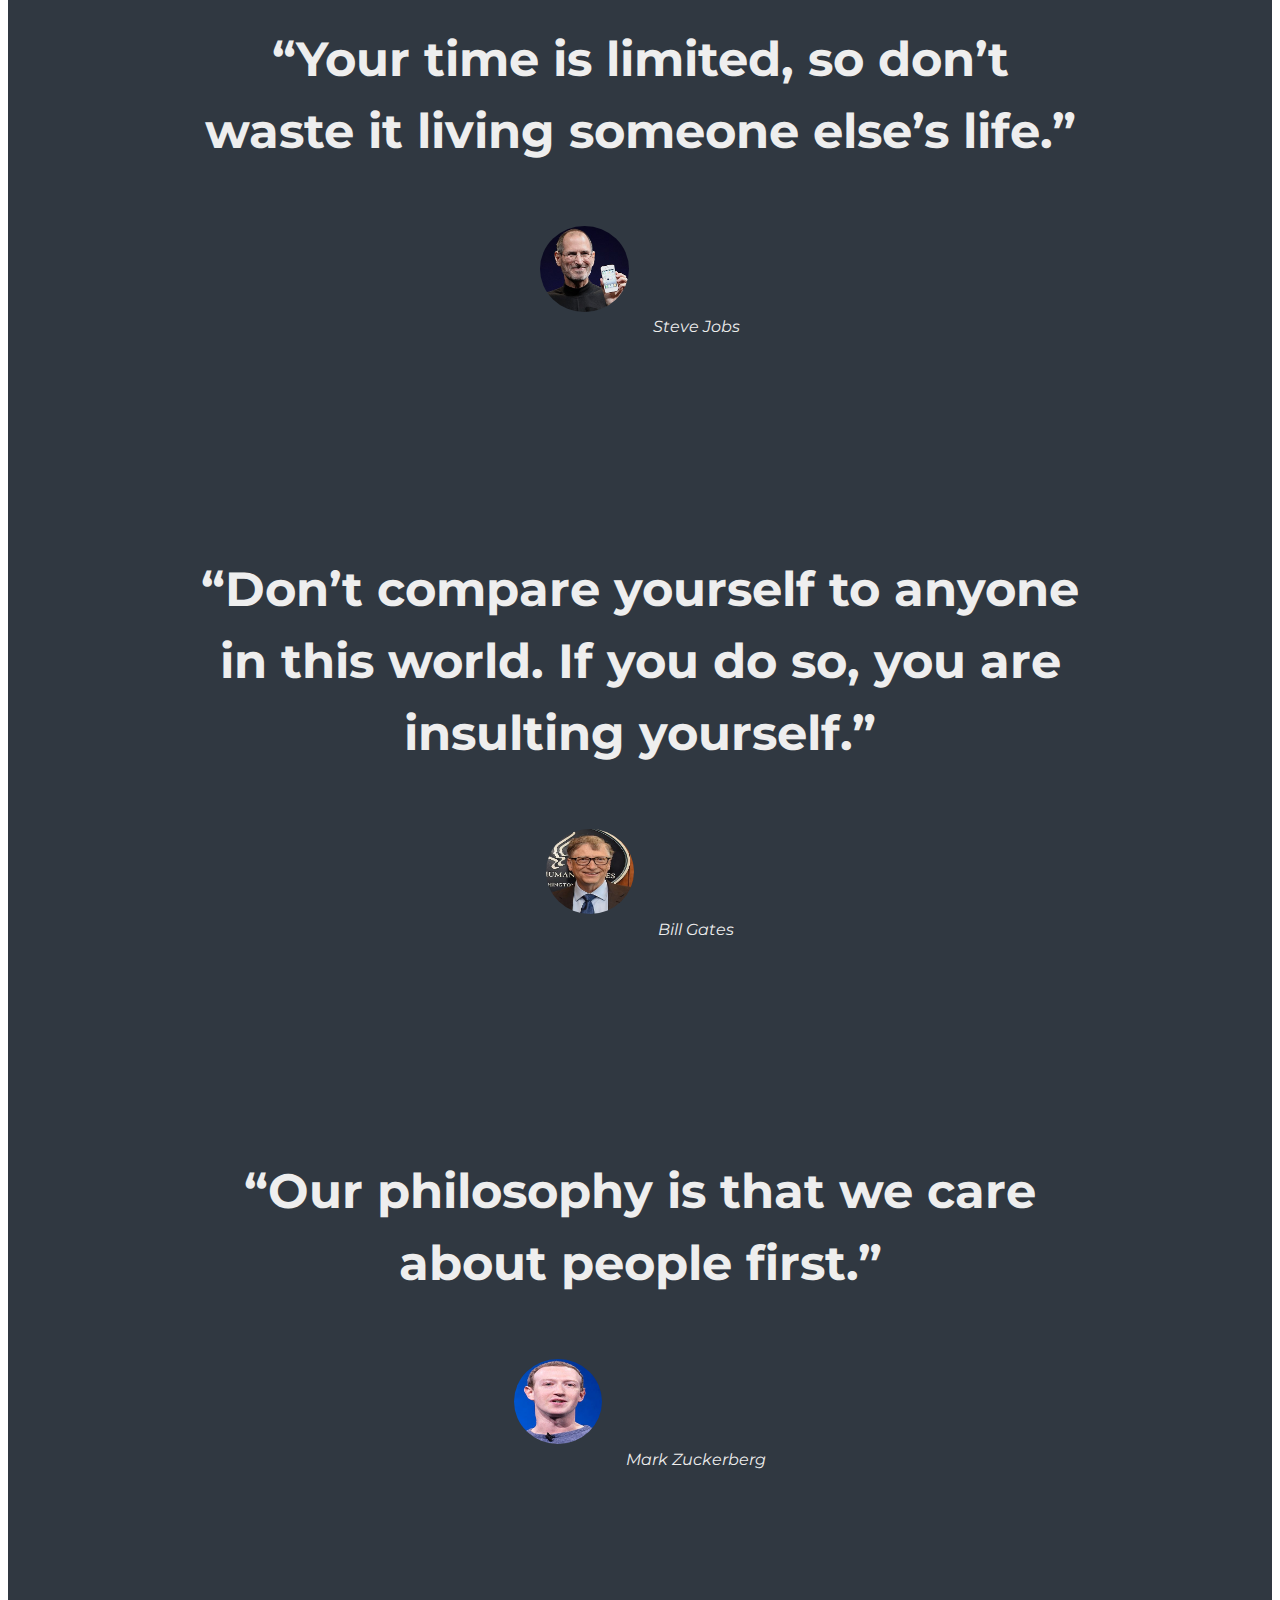
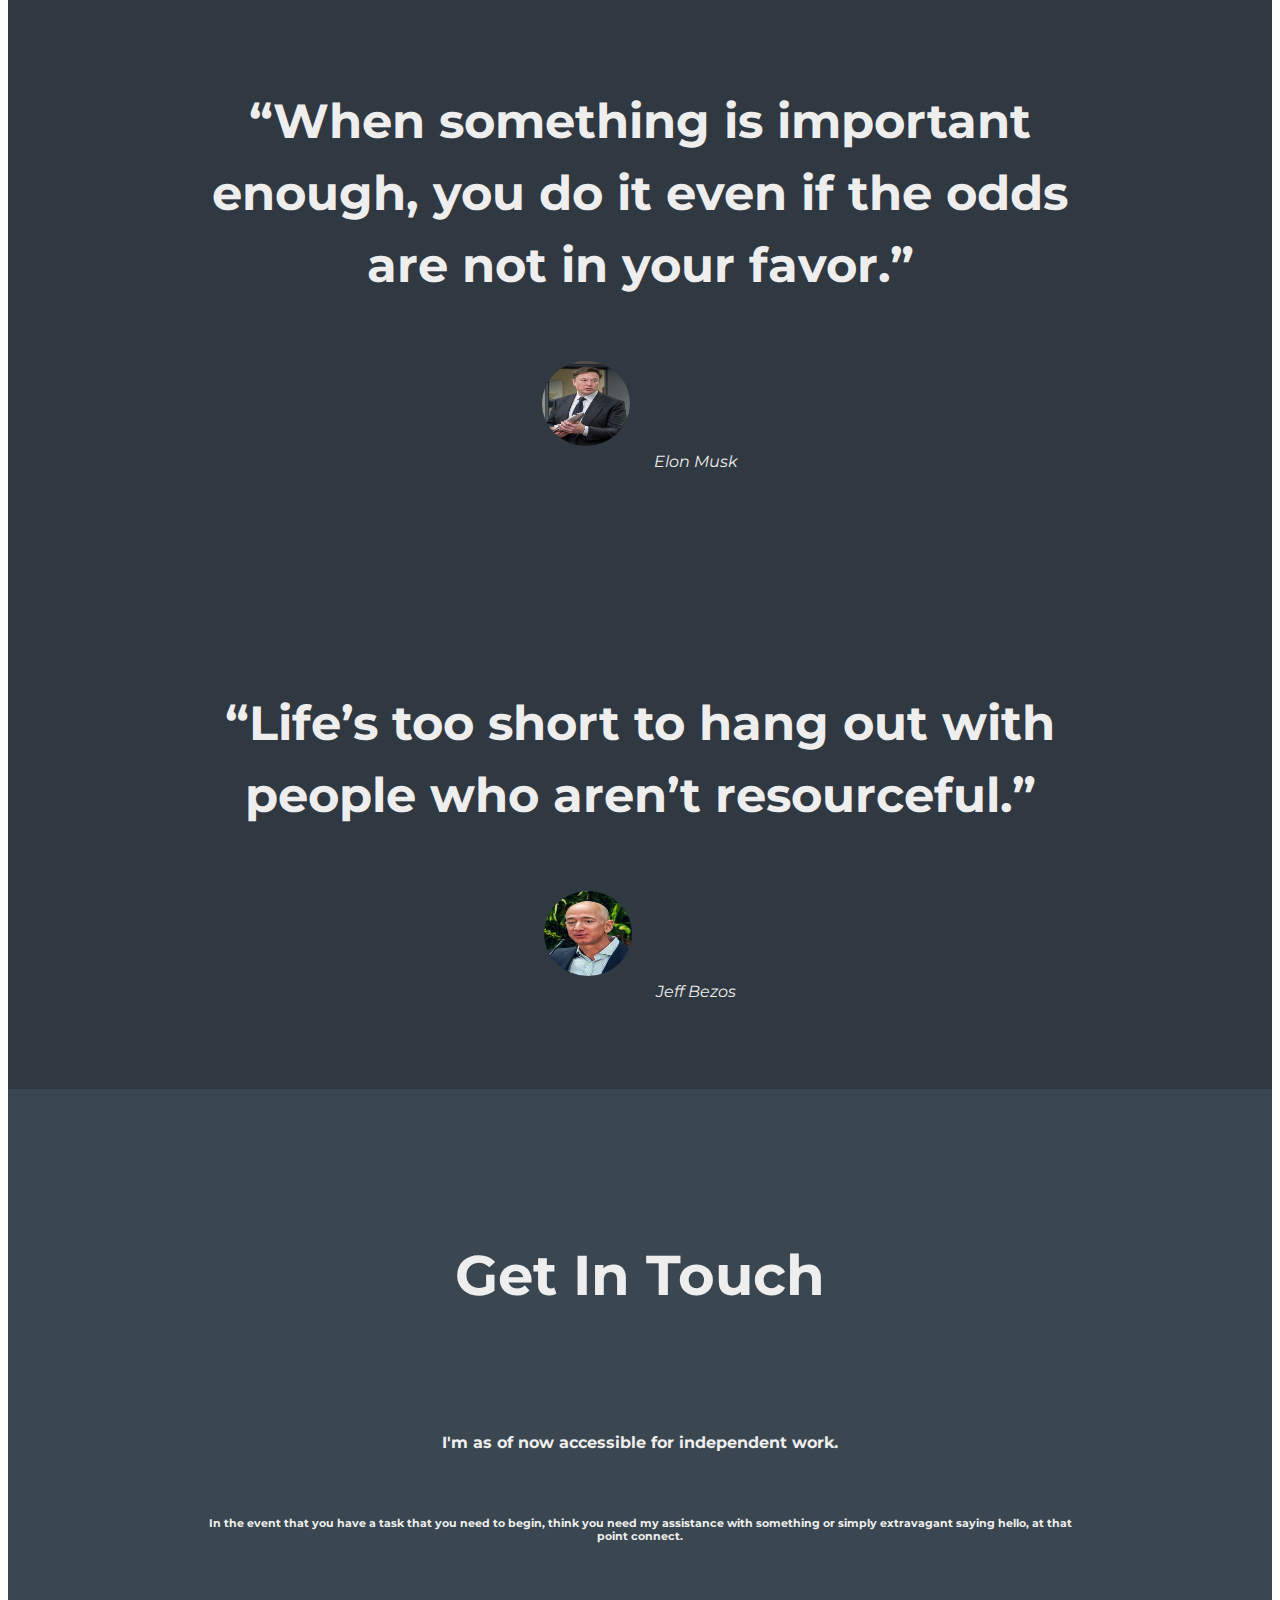
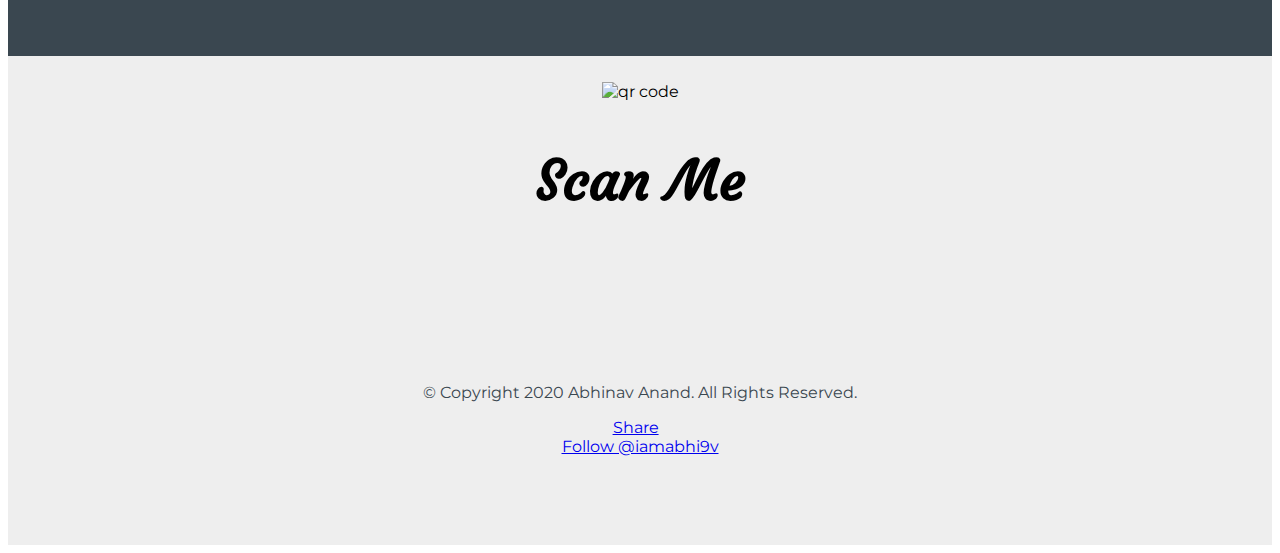
==== commit f71b83ce: "work.html updated." ====
--- a/work.html
+++ b/work.html
@@ -94,7 +94,7 @@
 
         <div class="feature-box col-lg-6">
           <a href="https://dicekit.github.io/main/"><i class="icon fas fa-dice fa-7x"></i></a>
-          <h3 class="feature-title">DiceKit®</h3>
+          <h3 class="feature-title">The DiceKit® Company</h3>
           <p>This website is about the virtual dice game experience.</p>
         </div>
 
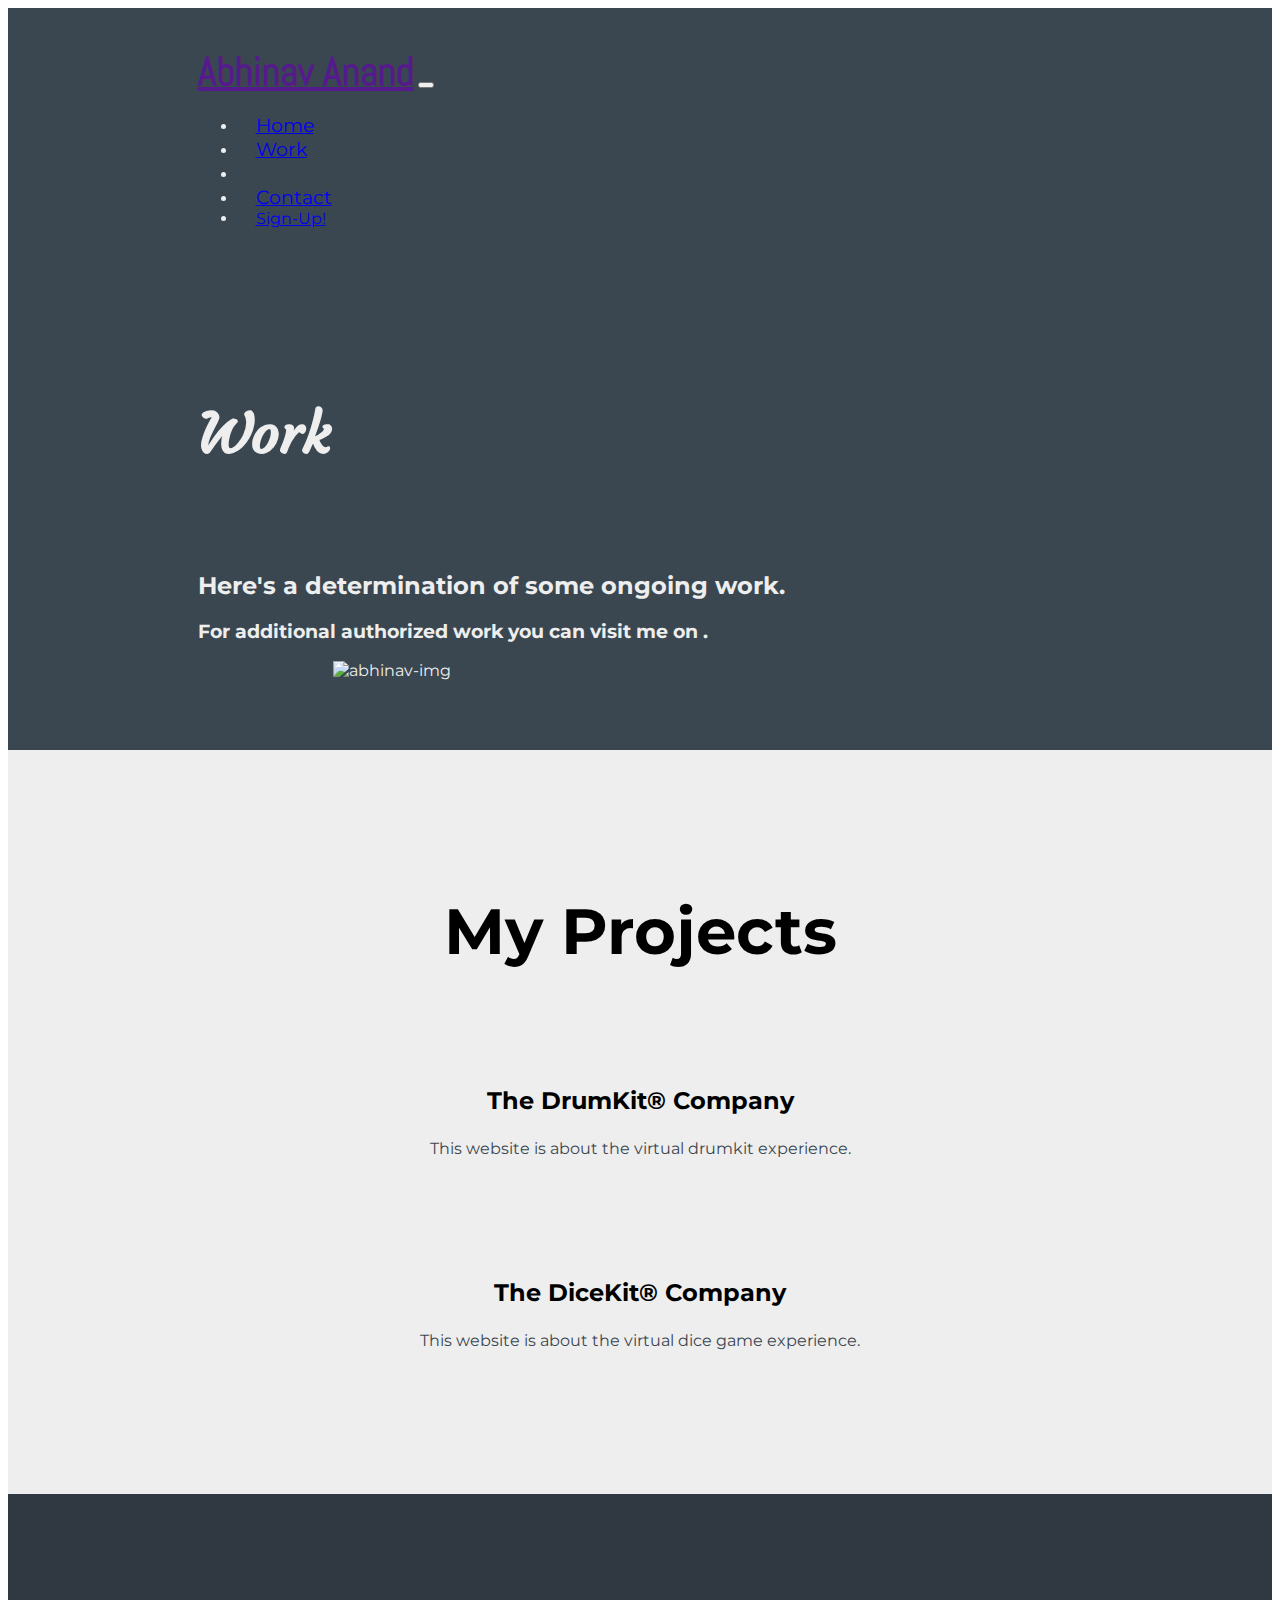
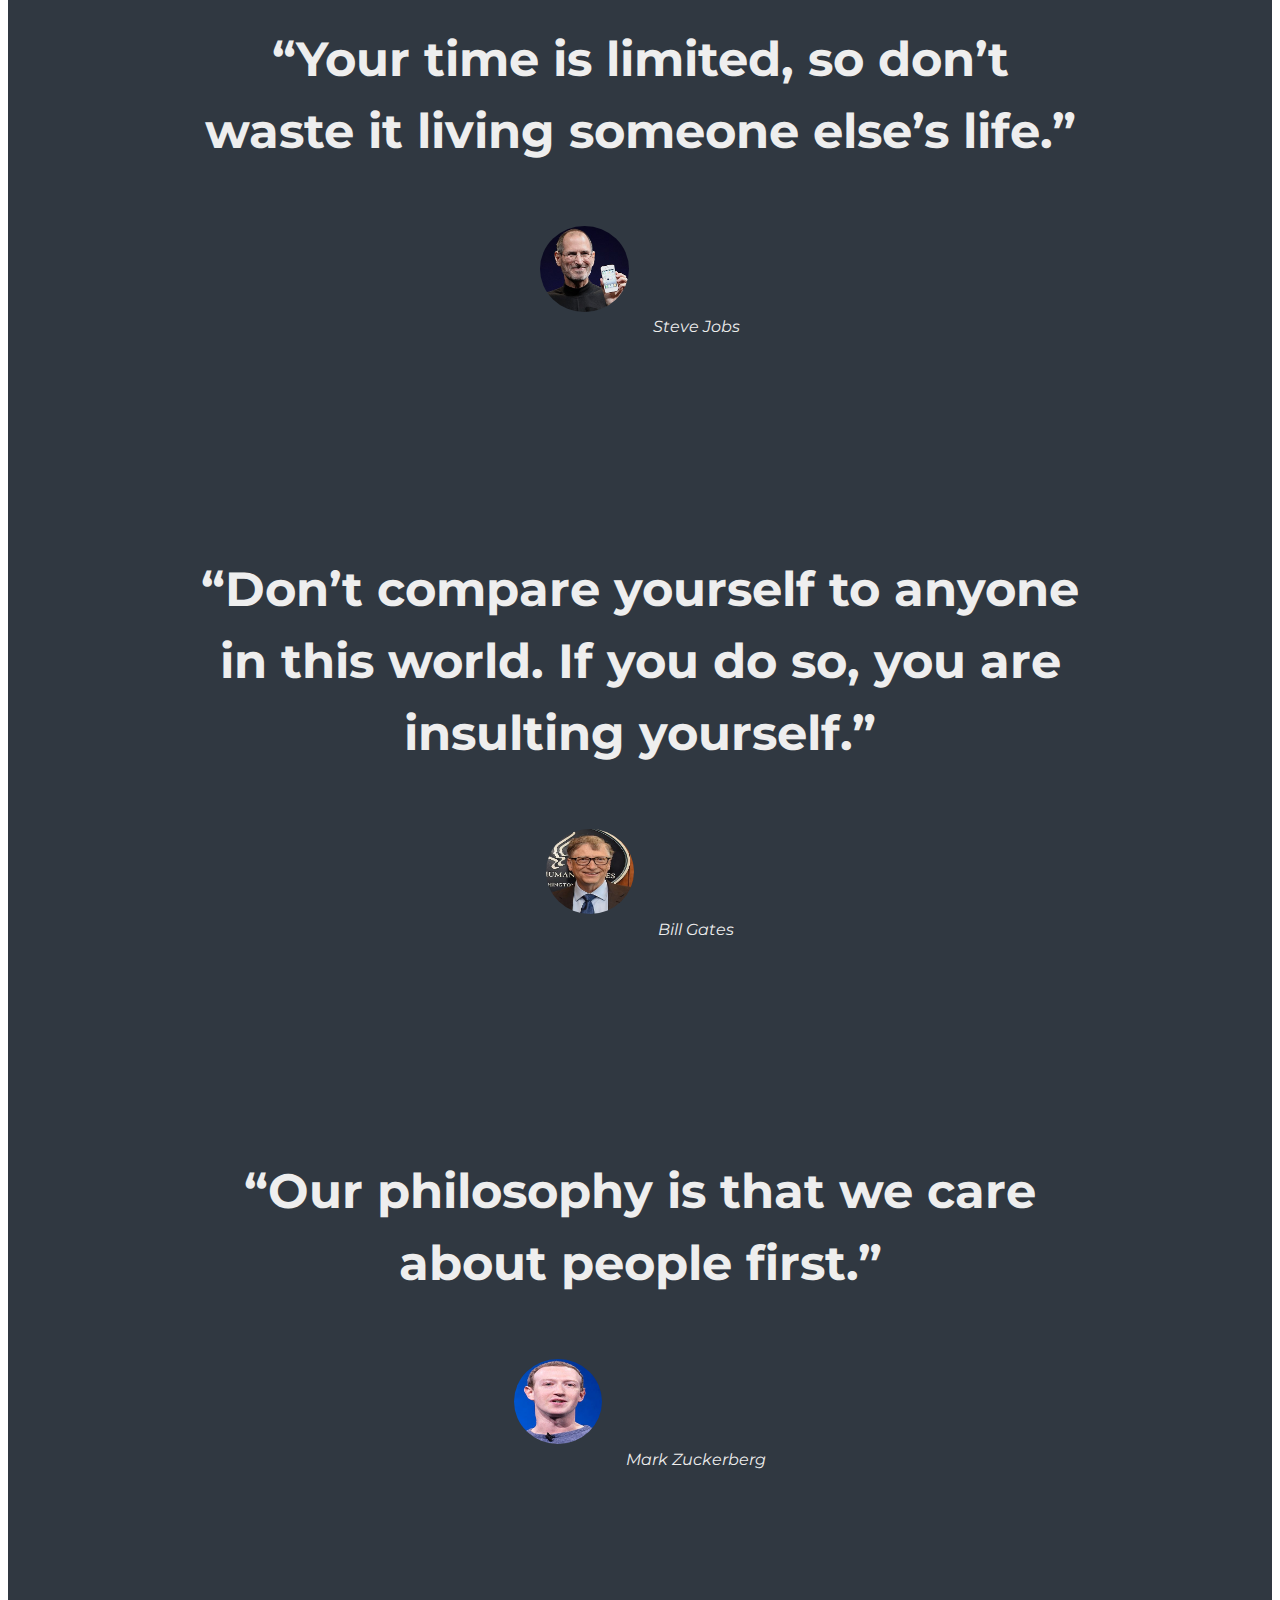
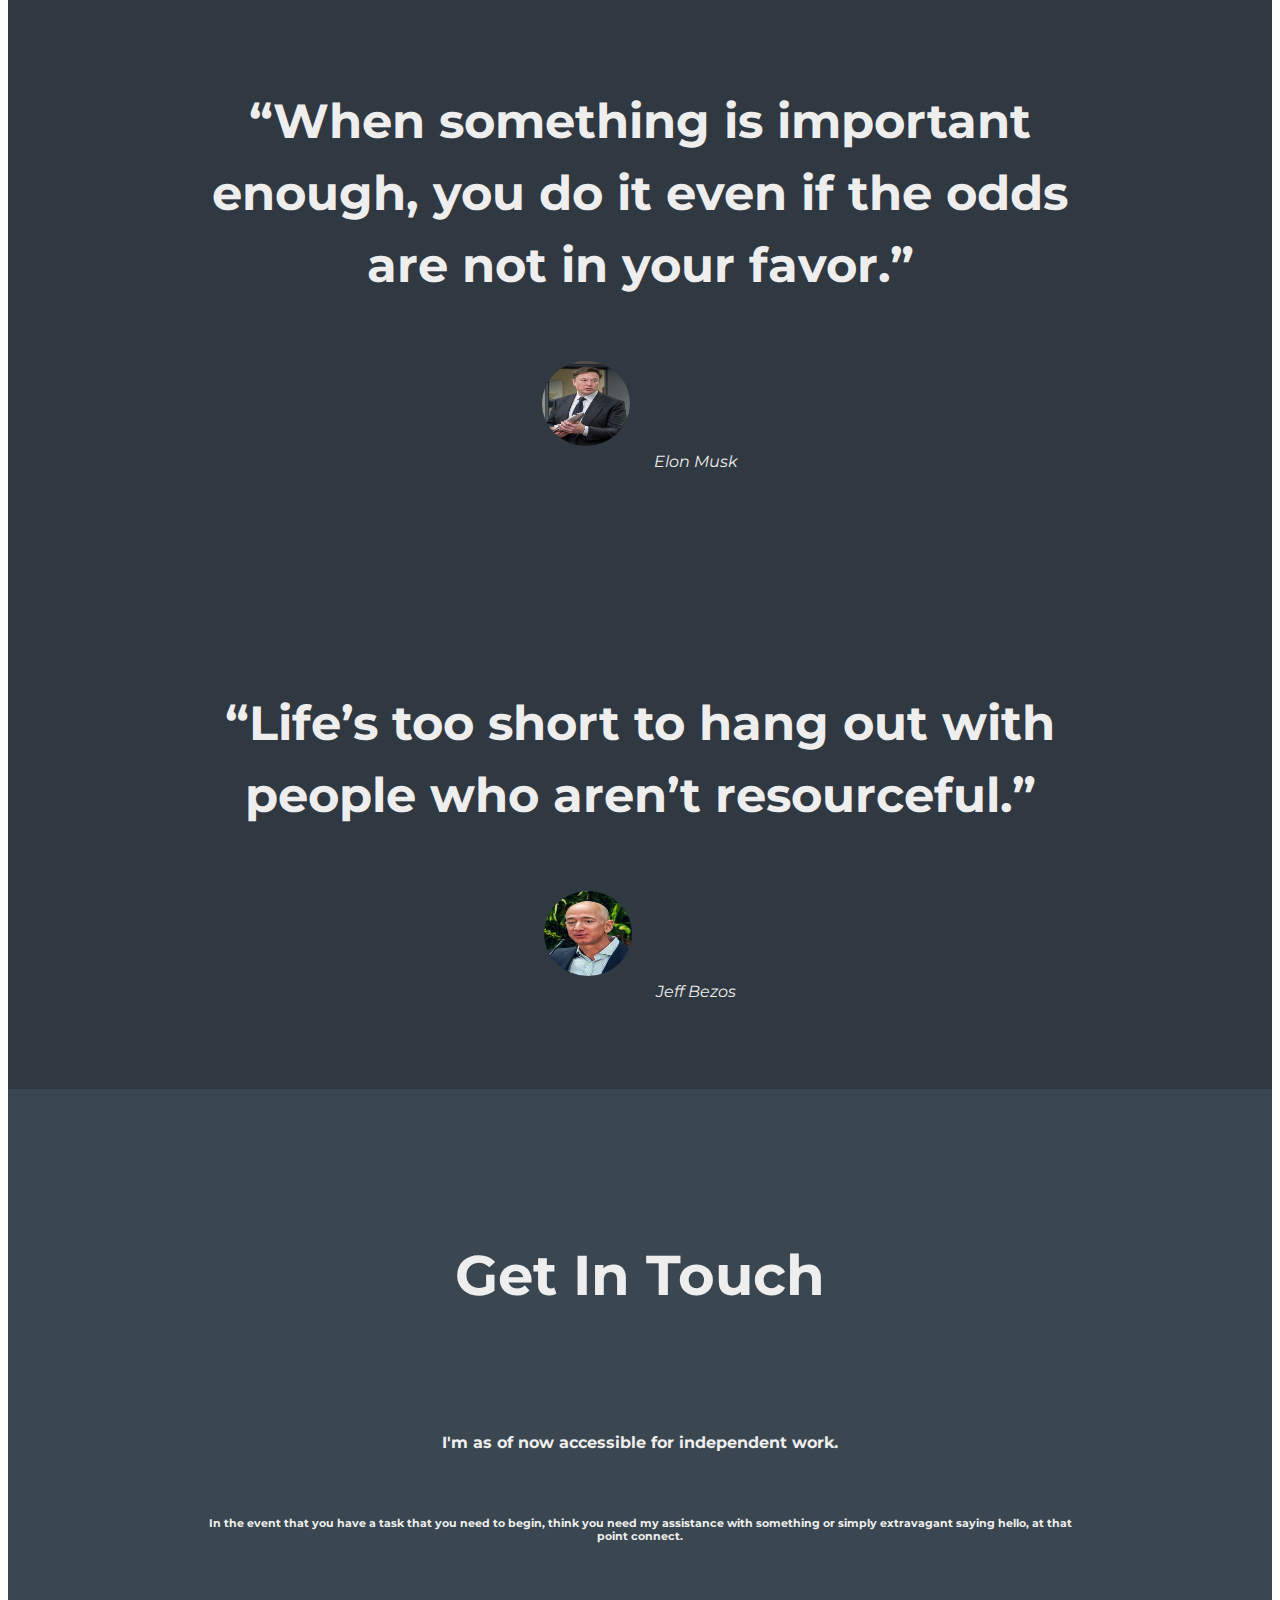
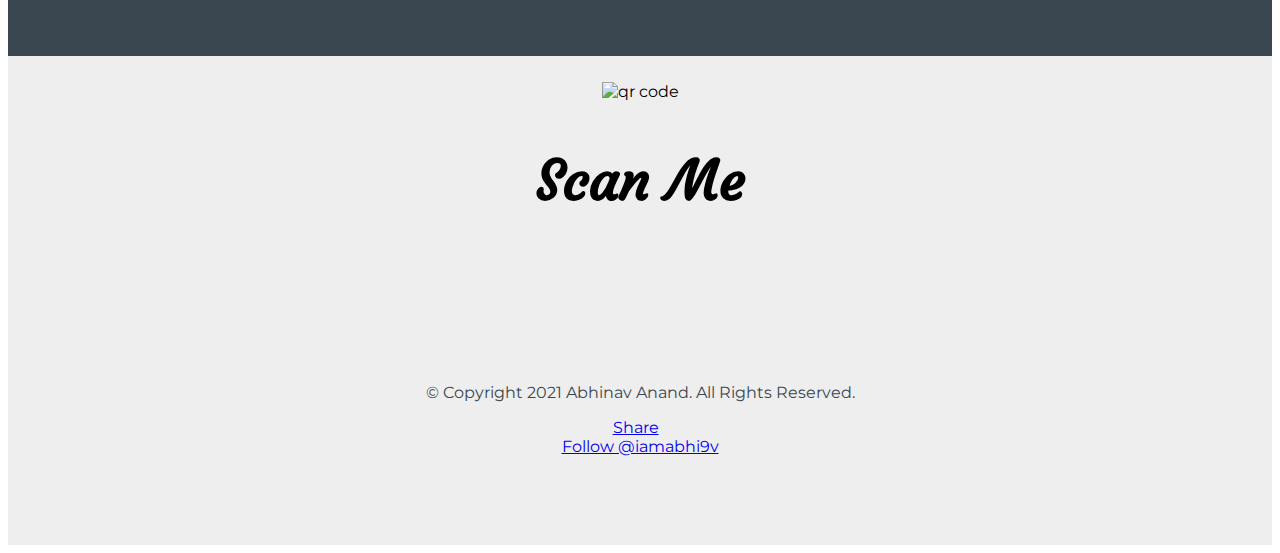
==== commit 5a048c28: "work.html updated." ====
--- a/work.html
+++ b/work.html
@@ -190,7 +190,7 @@
       <a href="https://github.com/iamabhi9v"><i class="social-icon fab fa-github fa-2x"></i></a>
       <a href="mailto:abhi9vanand@gmail.com"><i class="social-icon fas fa-envelope fa-2x"></i></a>
       <a href="tel:+919821348920"><i class="social-icon fas fa-phone-square-alt fa-2x"></i></a>
-      <p>© Copyright 2020 Abhinav Anand. All Rights Reserved.</p>
+      <p>© Copyright 2021 Abhinav Anand. All Rights Reserved.</p>
       <div class="sp fb-share-button" data-href="https://iamabhi9v.github.io/aboutme/" data-layout="box_count" data-size="small"><a target="_blank"
           href="https://www.facebook.com/sharer/sharer.php?u=https%3A%2F%2Fiamabhi9v.github.io%2Faboutme%2F&amp;src=sdkpreparse" class="fb-xfbml-parse-ignore">Share</a></div>
       <a href="https://twitter.com/iamabhi9v?ref_src=twsrc%5Etfw" class="twitter-follow-button" data-size="large" data-show-screen-name="false" data-show-count="false">Follow @iamabhi9v</a>
